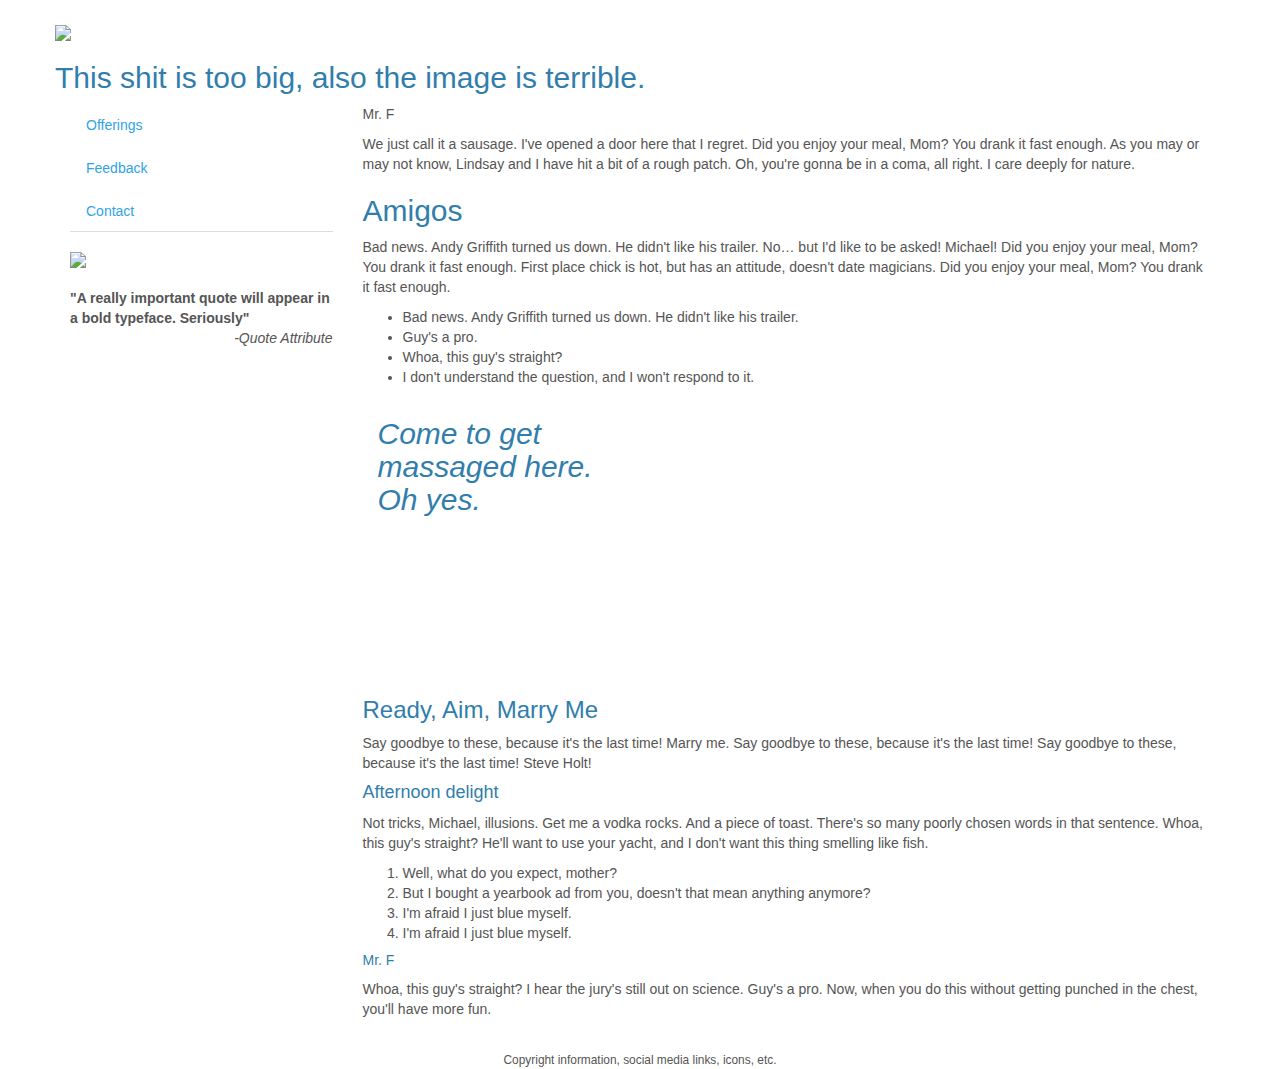
==== index.html @ 78674ed3 "fun edits for index.html, side-bar menu, responsive top fixed menu for xs/sm viewports, iframes for " ====
<!DOCTYPE html>
<html>
<head>
    <title>Susie's Massage Palace</title>
    <meta name="viewport" content="width=device-width, initial-scale=1.0">
    <!-- Bootstrap -->
    <link href="css/bootstrap.css" rel="stylesheet">
<!--    <link href="css/bootstrap-theme.css" rel="stylesheet">-->
    <link href="css/layout.css" rel="stylesheet">
</head>

<body>

    <!-- Fixed navbar -->
    <div class="navbar navbar-default navbar-fixed-top visible-xs" role="navigation">
      <div class="container">
        <div class="navbar-header">
          <button type="button" class="navbar-toggle" data-toggle="collapse" data-target=".navbar-collapse">
            <span class="sr-only">Toggle navigation</span>
            <span class="icon-bar"></span>
            <span class="icon-bar"></span>
            <span class="icon-bar"></span> 
          </button>
          <a class="navbar-brand" href="#">Susie's Massage Palace</a>
        </div>
        <div class="navbar-collapse collapse">
          <ul class="nav navbar-nav">
<!--            <li class="active"><a href="#">Home</a></li>-->
            <li><a href="#">Offerings</a></li>
            <li><a href="#">Feedback</a></li>
            <li><a href="#">Contact</a></li>
          </ul>
        </div><!--/.nav-collapse -->
      </div>
    </div>

    <div class="container" style="margin-top:25px;">
        <div class="row"><!--header row-->
            <div class="row-12">
                <img class="img-responsive" src="content/logo.jpg" />
                <h2>This shit is too big, also the image is terrible.</h2>
            </div>
        </div><!--/header row-->
        <div class="row">
            <div class="col-sm-3">
            <ul class="hidden-xs nav nav-tabs nav-stacked">
                <li><a href="#">Offerings</a></li>
                <li><a href="#">Feedback</a></li>
                <li><a href="#">Contact</a></li>
            </ul>
            <br/>
            <img class="img-responsive" src="content/headshot.jpg" /img>
            <br/>
            <strong>"A really important quote will appear in a bold typeface. Seriously"<br/></strong>
            <em class="pull-right">-Quote Attribute</em>
            
            </div>
            <div class="col-sm-9">
                <p>Mr. F</p>
                <p>We just call it a sausage. I've opened a door here that I regret. Did you enjoy your meal, Mom? You drank it fast enough. As you may or may not know, Lindsay and I have hit a bit of a rough patch. Oh, you're gonna be in a coma, all right. I care deeply for nature.</p>
                <h2>Amigos</h2>
                <p>Bad news. Andy Griffith turned us down. He didn't like his trailer. No&hellip; but I'd like to be asked! Michael! Did you enjoy your meal, Mom? You drank it fast enough. First place chick is hot, but has an attitude, doesn't date magicians. Did you enjoy your meal, Mom? You drank it fast enough.</p>
                <ul>
                <li>Bad news. Andy Griffith turned us down. He didn't like his trailer.</li>
                <li>Guy's a pro.</li>
                <li>Whoa, this guy's straight?</li>
                <li>I don't understand the question, and I won't respond to it.</li>
                </ul>
                <div class="col-md-4 center-block hidden-xs hidden-sm">
                    <h2><em>Come to get massaged here. Oh yes.</em></h2>
                </div>
                <div class="col-md-8">
                    <iframe class="pull-right" src="https://www.google.com/maps/embed?pb=!1m18!1m12!1m3!1d2793.907119183493!2d-122.67566504999995!3d45.552193949999996!2m3!1f0!2f0!3f0!3m2!1i1024!2i768!4f13.1!3m3!1m2!1s0x0%3A0x313c465166a4767!2sJudith+I.+Pontius%2C+LMT!5e0!3m2!1sen!2sus!4v1387179637451" width="400" height="300" frameborder="0" style="border:0"></iframe>
                </div>
                <h3>Ready, Aim, Marry Me</h3>
                <p>Say goodbye to these, because it's the last time! Marry me. Say goodbye to these, because it's the last time! Say goodbye to these, because it's the last time! Steve Holt!</p>
                <h4>Afternoon delight</h4>
                <p>Not tricks, Michael, illusions. Get me a vodka rocks. And a piece of toast. There's so many poorly chosen words in that sentence. Whoa, this guy's straight? He'll want to use your yacht, and I don't want this thing smelling like fish.</p>
                <ol>
                <li>Well, what do you expect, mother?</li>
                <li>But I bought a yearbook ad from you, doesn't that mean anything anymore?</li>
                <li>I'm afraid I just blue myself.</li>
                <li>I'm afraid I just blue myself.</li>
                </ol>
                <h5>Mr. F</h5>
                <p>Whoa, this guy's straight? I hear the jury's still out on science. Guy's a pro. Now, when you do this without getting punched in the chest, you'll have more fun.</p>
            </div>
        </div><!--/maincontent row -->
        <footer style="text-align:center;"><br/><small>Copyright information, social media links, icons, etc.</small></footer>
    </div> <!-- /container -->
  
<!-- .js files at the end for quick loading pages -->

    <script src="https://code.jquery.com/jquery.js"></script>
    <script src="js/bootstrap.min.js"></script>
</body>
</html>
---- css/layout.css ----
.main-container{
    width
    
}

.header{
    background-color: red;
    clear: both;
    
}

.site-title{
    background-color: green;
    float: left;
}

.logo{
    background-color: blue;
    float: right;
}

.body-container {
    background-color: purple;
}

.navBar {
    background-color: orange;
    width: 30%;
    float: left;
}

.the-footer {
    background-color: yellow;
    clear: both;
}

.body-content {
    width: 65%;
    background-color: red;
    float:right;
}
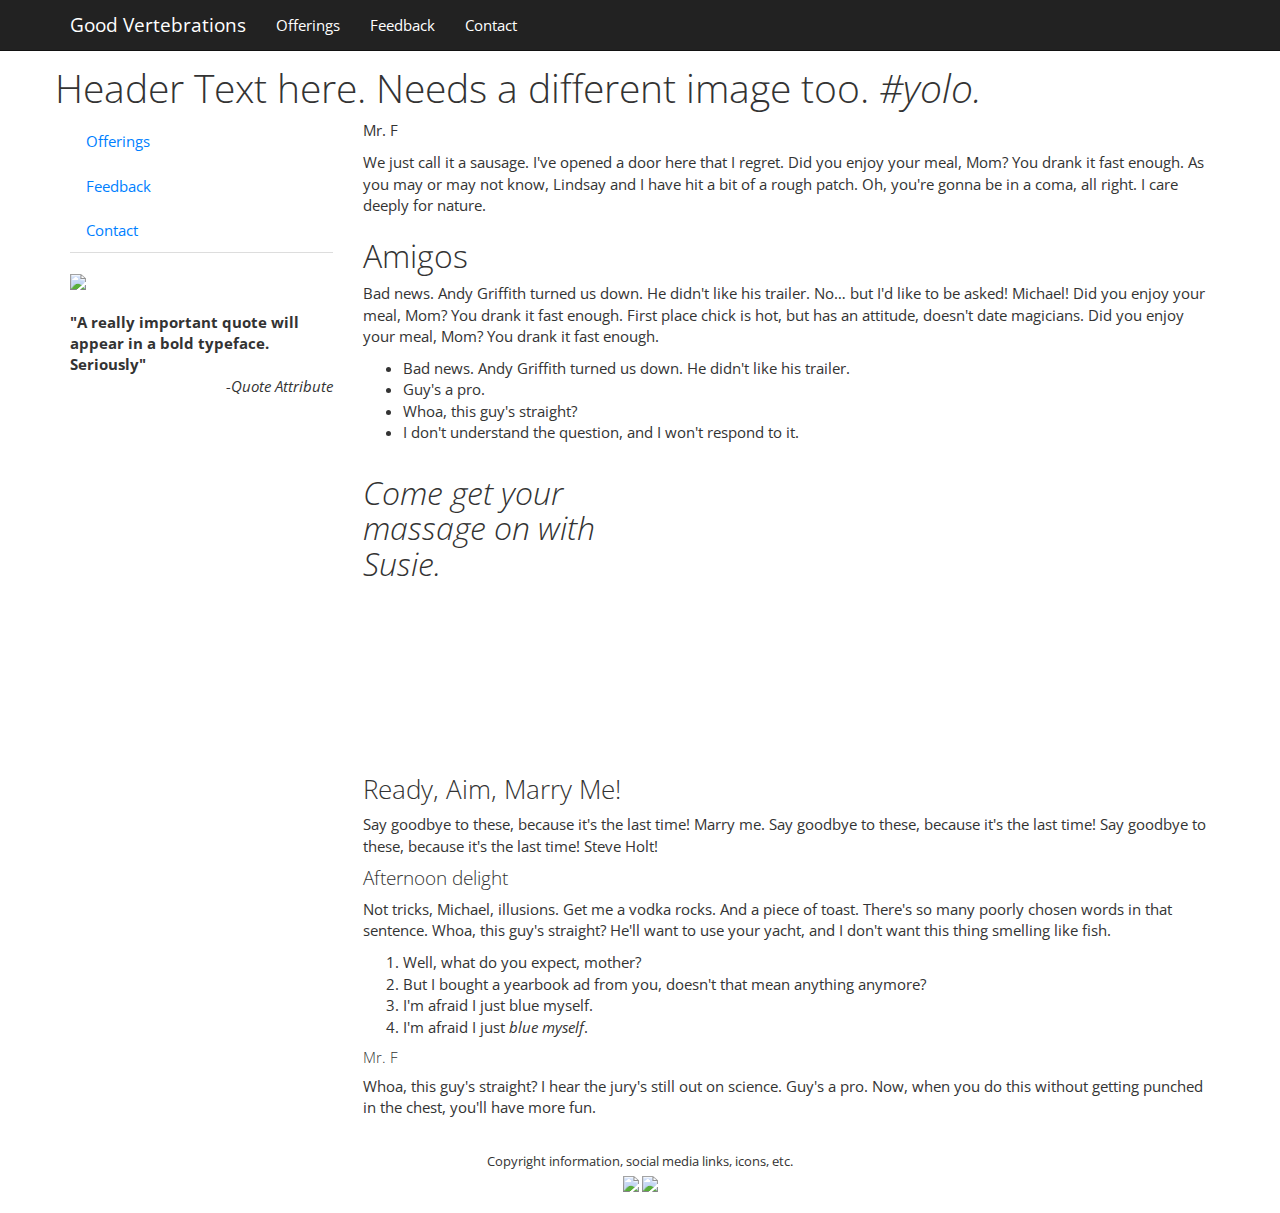
==== commit 5b3dc43f: "heyoo" ====
--- a/index.html
+++ b/index.html
@@ -1,97 +1,101 @@
-<!DOCTYPE html>
-<html>
-<head>
-    <title>Susie's Massage Palace</title>
-    <meta name="viewport" content="width=device-width, initial-scale=1.0">
-    <!-- Bootstrap -->
-    <link href="css/bootstrap.css" rel="stylesheet">
-<!--    <link href="css/bootstrap-theme.css" rel="stylesheet">-->
-    <link href="css/layout.css" rel="stylesheet">
-</head>
-
-<body>
-
-    <!-- Fixed navbar -->
-    <div class="navbar navbar-default navbar-fixed-top visible-xs" role="navigation">
-      <div class="container">
-        <div class="navbar-header">
-          <button type="button" class="navbar-toggle" data-toggle="collapse" data-target=".navbar-collapse">
-            <span class="sr-only">Toggle navigation</span>
-            <span class="icon-bar"></span>
-            <span class="icon-bar"></span>
-            <span class="icon-bar"></span> 
-          </button>
-          <a class="navbar-brand" href="#">Susie's Massage Palace</a>
-        </div>
-        <div class="navbar-collapse collapse">
-          <ul class="nav navbar-nav">
-<!--            <li class="active"><a href="#">Home</a></li>-->
-            <li><a href="#">Offerings</a></li>
-            <li><a href="#">Feedback</a></li>
-            <li><a href="#">Contact</a></li>
-          </ul>
-        </div><!--/.nav-collapse -->
-      </div>
-    </div>
-
-    <div class="container" style="margin-top:25px;">
-        <div class="row"><!--header row-->
-            <div class="row-12">
-                <img class="img-responsive" src="content/logo.jpg" />
-                <h2>This shit is too big, also the image is terrible.</h2>
-            </div>
-        </div><!--/header row-->
-        <div class="row">
-            <div class="col-sm-3">
-            <ul class="hidden-xs nav nav-tabs nav-stacked">
-                <li><a href="#">Offerings</a></li>
-                <li><a href="#">Feedback</a></li>
-                <li><a href="#">Contact</a></li>
-            </ul>
-            <br/>
-            <img class="img-responsive" src="content/headshot.jpg" /img>
-            <br/>
-            <strong>"A really important quote will appear in a bold typeface. Seriously"<br/></strong>
-            <em class="pull-right">-Quote Attribute</em>
-            
-            </div>
-            <div class="col-sm-9">
-                <p>Mr. F</p>
-                <p>We just call it a sausage. I've opened a door here that I regret. Did you enjoy your meal, Mom? You drank it fast enough. As you may or may not know, Lindsay and I have hit a bit of a rough patch. Oh, you're gonna be in a coma, all right. I care deeply for nature.</p>
-                <h2>Amigos</h2>
-                <p>Bad news. Andy Griffith turned us down. He didn't like his trailer. No&hellip; but I'd like to be asked! Michael! Did you enjoy your meal, Mom? You drank it fast enough. First place chick is hot, but has an attitude, doesn't date magicians. Did you enjoy your meal, Mom? You drank it fast enough.</p>
-                <ul>
-                <li>Bad news. Andy Griffith turned us down. He didn't like his trailer.</li>
-                <li>Guy's a pro.</li>
-                <li>Whoa, this guy's straight?</li>
-                <li>I don't understand the question, and I won't respond to it.</li>
-                </ul>
-                <div class="col-md-4 center-block hidden-xs hidden-sm">
-                    <h2><em>Come to get massaged here. Oh yes.</em></h2>
-                </div>
-                <div class="col-md-8">
-                    <iframe class="pull-right" src="https://www.google.com/maps/embed?pb=!1m18!1m12!1m3!1d2793.907119183493!2d-122.67566504999995!3d45.552193949999996!2m3!1f0!2f0!3f0!3m2!1i1024!2i768!4f13.1!3m3!1m2!1s0x0%3A0x313c465166a4767!2sJudith+I.+Pontius%2C+LMT!5e0!3m2!1sen!2sus!4v1387179637451" width="400" height="300" frameborder="0" style="border:0"></iframe>
-                </div>
-                <h3>Ready, Aim, Marry Me</h3>
-                <p>Say goodbye to these, because it's the last time! Marry me. Say goodbye to these, because it's the last time! Say goodbye to these, because it's the last time! Steve Holt!</p>
-                <h4>Afternoon delight</h4>
-                <p>Not tricks, Michael, illusions. Get me a vodka rocks. And a piece of toast. There's so many poorly chosen words in that sentence. Whoa, this guy's straight? He'll want to use your yacht, and I don't want this thing smelling like fish.</p>
-                <ol>
-                <li>Well, what do you expect, mother?</li>
-                <li>But I bought a yearbook ad from you, doesn't that mean anything anymore?</li>
-                <li>I'm afraid I just blue myself.</li>
-                <li>I'm afraid I just blue myself.</li>
-                </ol>
-                <h5>Mr. F</h5>
-                <p>Whoa, this guy's straight? I hear the jury's still out on science. Guy's a pro. Now, when you do this without getting punched in the chest, you'll have more fun.</p>
-            </div>
-        </div><!--/maincontent row -->
-        <footer style="text-align:center;"><br/><small>Copyright information, social media links, icons, etc.</small></footer>
-    </div> <!-- /container -->
-  
-<!-- .js files at the end for quick loading pages -->
-
-    <script src="https://code.jquery.com/jquery.js"></script>
-    <script src="js/bootstrap.min.js"></script>
-</body>
+<!DOCTYPE html>
+<html>
+<head>
+    <title>Good Verterbations</title>
+    <meta name="viewport" content="width=device-width, initial-scale=1.0">
+    <!-- Bootstrap -->
+    <link href="css/bootstrap.min.css" rel="stylesheet">
+    <link href="css/bootstrap-theme.min.css" rel="stylesheet">
+    <link href="css/layout.css" rel="stylesheet">
+</head>
+
+<body>
+
+    <!-- Fixed navbar -->
+    <div class="navbar navbar-default navbar-fixed-top" role="navigation">
+      <div class="container">
+        <div class="navbar-header">
+          <button type="button" class="navbar-toggle" data-toggle="collapse" data-target=".navbar-collapse">
+            <span class="sr-only">Toggle navigation</span>
+            <span class="icon-bar"></span>
+            <span class="icon-bar"></span>
+            <span class="icon-bar"></span> 
+          </button>
+          <a class="navbar-brand" href="#">Good Vertebrations</a>
+        </div>
+        <div class="navbar-collapse collapse">
+          <ul class="nav navbar-nav">
+            <li><a href="#">Offerings</a></li> <!-- set class="active" on each page as needed -->
+            <li><a href="#">Feedback</a></li>
+            <li><a href="#">Contact</a></li>
+          </ul>
+        </div><!--/.nav-collapse -->
+      </div>
+    </div>
+
+    <div class="container" style="margin-top:30px;">
+        <div class="row"><!--header row-->
+            <div class="row-12">
+                <img class="img-responsive" src="content/logo_large.jpg" />
+                <h1>Header Text here. Needs a different image too. <em>#yolo.</em></h1>
+            </div>
+        </div><!--/header row-->
+
+        <div class="row">
+            <div class="col-sm-3">
+            <ul class="hidden-xs nav nav-tabs nav-stacked">
+                <li><a href="#">Offerings</a></li> <!-- set class="active" on each page as needed -->
+                <li><a href="#">Feedback</a></li>
+                <li><a href="#">Contact</a></li>
+            </ul>
+            <br/>
+            <img class="img-responsive" src="content/headshot.jpg" /img>
+            <br/>
+            <strong>"A really important quote will appear in a bold typeface. Seriously"<br/></strong>
+            <em class="pull-right">-Quote Attribute</em>
+            </div>
+            <div class="col-sm-9">
+                <p>Mr. F</p>
+                <p>We just call it a sausage. I've opened a door here that I regret. Did you enjoy your meal, Mom? You drank it fast enough. As you may or may not know, Lindsay and I have hit a bit of a rough patch. Oh, you're gonna be in a coma, all right. I care deeply for nature.</p>
+                <h2>Amigos</h2>
+                <p>Bad news. Andy Griffith turned us down. He didn't like his trailer. No&hellip; but I'd like to be asked! Michael! Did you enjoy your meal, Mom? You drank it fast enough. First place chick is hot, but has an attitude, doesn't date magicians. Did you enjoy your meal, Mom? You drank it fast enough.</p>
+                <ul>
+                <li>Bad news. Andy Griffith turned us down. He didn't like his trailer.</li>
+                <li>Guy's a pro.</li>
+                <li>Whoa, this guy's straight?</li>
+                <li>I don't understand the question, and I won't respond to it.</li>
+                </ul>
+                <div class="row">
+                    <div class="col-md-4 center-block hidden-xs hidden-sm">
+                            <h2><em>Come get your massage on with Susie.</em></h2>
+                    </div>
+                    <div class="col-md-8">
+                            <iframe class="pull-right" src="https://www.google.com/maps/embed?pb=!1m18!1m12!1m3!1d2793.907119183493!2d-122.67566504999995!3d45.552193949999996!2m3!1f0!2f0!3f0!3m2!1i1024!2i768!4f13.1!3m3!1m2!1s0x0%3A0x313c465166a4767!2sJudith+I.+Pontius%2C+LMT!5e0!3m2!1sen!2sus!4v1387179637451" width="360" height="300" frameborder="0" style="border:0"></iframe>
+                    </div>
+                </div>
+                <h3>Ready, Aim, Marry Me!</h3>
+                <p>Say goodbye to these, because it's the last time! Marry me. Say goodbye to these, because it's the last time! Say goodbye to these, because it's the last time! Steve Holt!</p>
+                <h4>Afternoon delight</h4>
+                <p>Not tricks, Michael, illusions. Get me a vodka rocks. And a piece of toast. There's so many poorly chosen words in that sentence. Whoa, this guy's straight? He'll want to use your yacht, and I don't want this thing smelling like fish.</p>
+                <ol>
+                <li>Well, what do you expect, mother?</li>
+                <li>But I bought a yearbook ad from you, doesn't that mean anything anymore?</li>
+                <li>I'm afraid I just blue myself.</li>
+                <li>I'm afraid I just <em>blue myself</em>.</li>
+                </ol>
+                <h5>Mr. F</h5>
+                <p>Whoa, this guy's straight? I hear the jury's still out on science. Guy's a pro. Now, when you do this without getting punched in the chest, you'll have more fun.</p>
+            </div>
+        </div><!--/maincontent row -->
+        <footer style="text-align:center; padding-bottom:20px"><br/><small>Copyright information, social media links, icons, etc.<br/>
+            <a href="#"><img src="http://placekitten.com/g/30/30" /></a>&nbsp;<a href="#"><img src="http://placekitten.com/g/30/30" /></a>
+            </small>
+        </footer>
+    </div> <!-- /container -->
+  
+<!-- .js files at the end for quick loading pages -->
+
+    <script src="https://code.jquery.com/jquery.js"></script>
+    <script src="js/bootstrap.min.js"></script>
+</body>
 </html>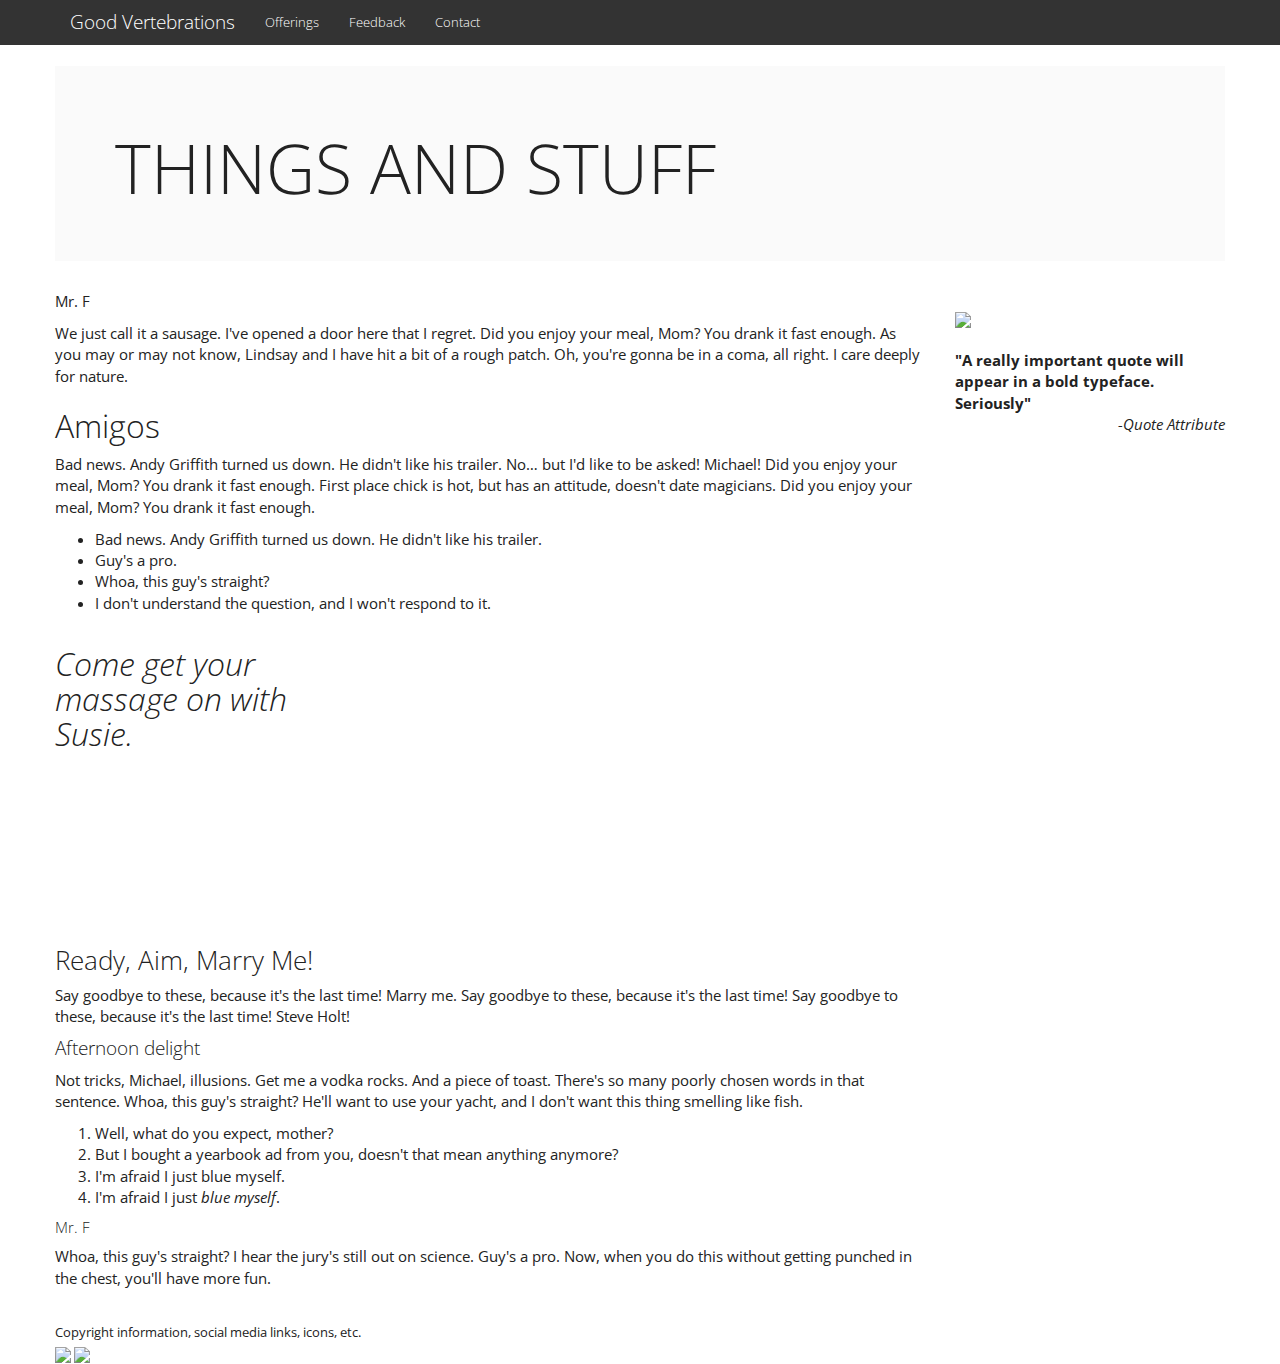
==== commit 861e3ac4: "README.md, index.html; cleaned both for legebility, and clear goals for the group" ====
--- a/index.html
+++ b/index.html
@@ -1,18 +1,17 @@
 <!DOCTYPE html>
 <html>
 <head>
-    <title>Good Verterbations</title>
+    <title>Susie's Massage Palace</title>
     <meta name="viewport" content="width=device-width, initial-scale=1.0">
     <!-- Bootstrap -->
-    <link href="css/bootstrap.min.css" rel="stylesheet">
-    <link href="css/bootstrap-theme.min.css" rel="stylesheet">
-    <link href="css/layout.css" rel="stylesheet">
+    <link href="css/bootstrap.css" rel="stylesheet">
+    <link href="css/pcsmassage.css" rel="stylesheet">
 </head>
 
 <body>
 
     <!-- Fixed navbar -->
-    <div class="navbar navbar-default navbar-fixed-top" role="navigation">
+    <div class="navbar navbar-default" role="navigation">
       <div class="container">
         <div class="navbar-header">
           <button type="button" class="navbar-toggle" data-toggle="collapse" data-target=".navbar-collapse">
@@ -31,29 +30,17 @@
           </ul>
         </div><!--/.nav-collapse -->
       </div>
-    </div>
+    </div><!--/navbar-->
 
-    <div class="container" style="margin-top:30px;">
-        <div class="row"><!--header row-->
-            <div class="row-12">
-                <img class="img-responsive" src="content/logo_large.jpg" />
-                <h1>Header Text here. Needs a different image too. <em>#yolo.</em></h1>
-            </div>
-        </div><!--/header row-->
+    <div class="container">
+        <div class="row"><!--headerrow-->
+            <div class="jumbotron">
+                <h1>THINGS AND STUFF</h1>
+        </div><!--/headerrow-->
+
+<!-- THIS IS WHERE YOUR CONTENT WILL GO -->
 
         <div class="row">
-            <div class="col-sm-3">
-            <ul class="hidden-xs nav nav-tabs nav-stacked">
-                <li><a href="#">Offerings</a></li> <!-- set class="active" on each page as needed -->
-                <li><a href="#">Feedback</a></li>
-                <li><a href="#">Contact</a></li>
-            </ul>
-            <br/>
-            <img class="img-responsive" src="content/headshot.jpg" /img>
-            <br/>
-            <strong>"A really important quote will appear in a bold typeface. Seriously"<br/></strong>
-            <em class="pull-right">-Quote Attribute</em>
-            </div>
             <div class="col-sm-9">
                 <p>Mr. F</p>
                 <p>We just call it a sausage. I've opened a door here that I regret. Did you enjoy your meal, Mom? You drank it fast enough. As you may or may not know, Lindsay and I have hit a bit of a rough patch. Oh, you're gonna be in a coma, all right. I care deeply for nature.</p>
@@ -85,9 +72,20 @@
                 </ol>
                 <h5>Mr. F</h5>
                 <p>Whoa, this guy's straight? I hear the jury's still out on science. Guy's a pro. Now, when you do this without getting punched in the chest, you'll have more fun.</p>
-            </div>
+            </div><!-- /col-sm-9-->
+            <div class="col-sm-3">
+            <br/>
+            <img class="img-responsive" src="http://placekitten.com/250/250" /img>
+            <br/>
+            <strong>"A really important quote will appear in a bold typeface. Seriously"<br/></strong>
+            <em class="pull-right">-Quote Attribute</em>
+            </div><!-- /col-sm-3 -->
+            
         </div><!--/maincontent row -->
-        <footer style="text-align:center; padding-bottom:20px"><br/><small>Copyright information, social media links, icons, etc.<br/>
+            
+<!-- THIS IS WHERE YOUR CONTENT WILL END -->
+            
+        <footer><br/><small>Copyright information, social media links, icons, etc.<br/>
             <a href="#"><img src="http://placekitten.com/g/30/30" /></a>&nbsp;<a href="#"><img src="http://placekitten.com/g/30/30" /></a>
             </small>
         </footer>
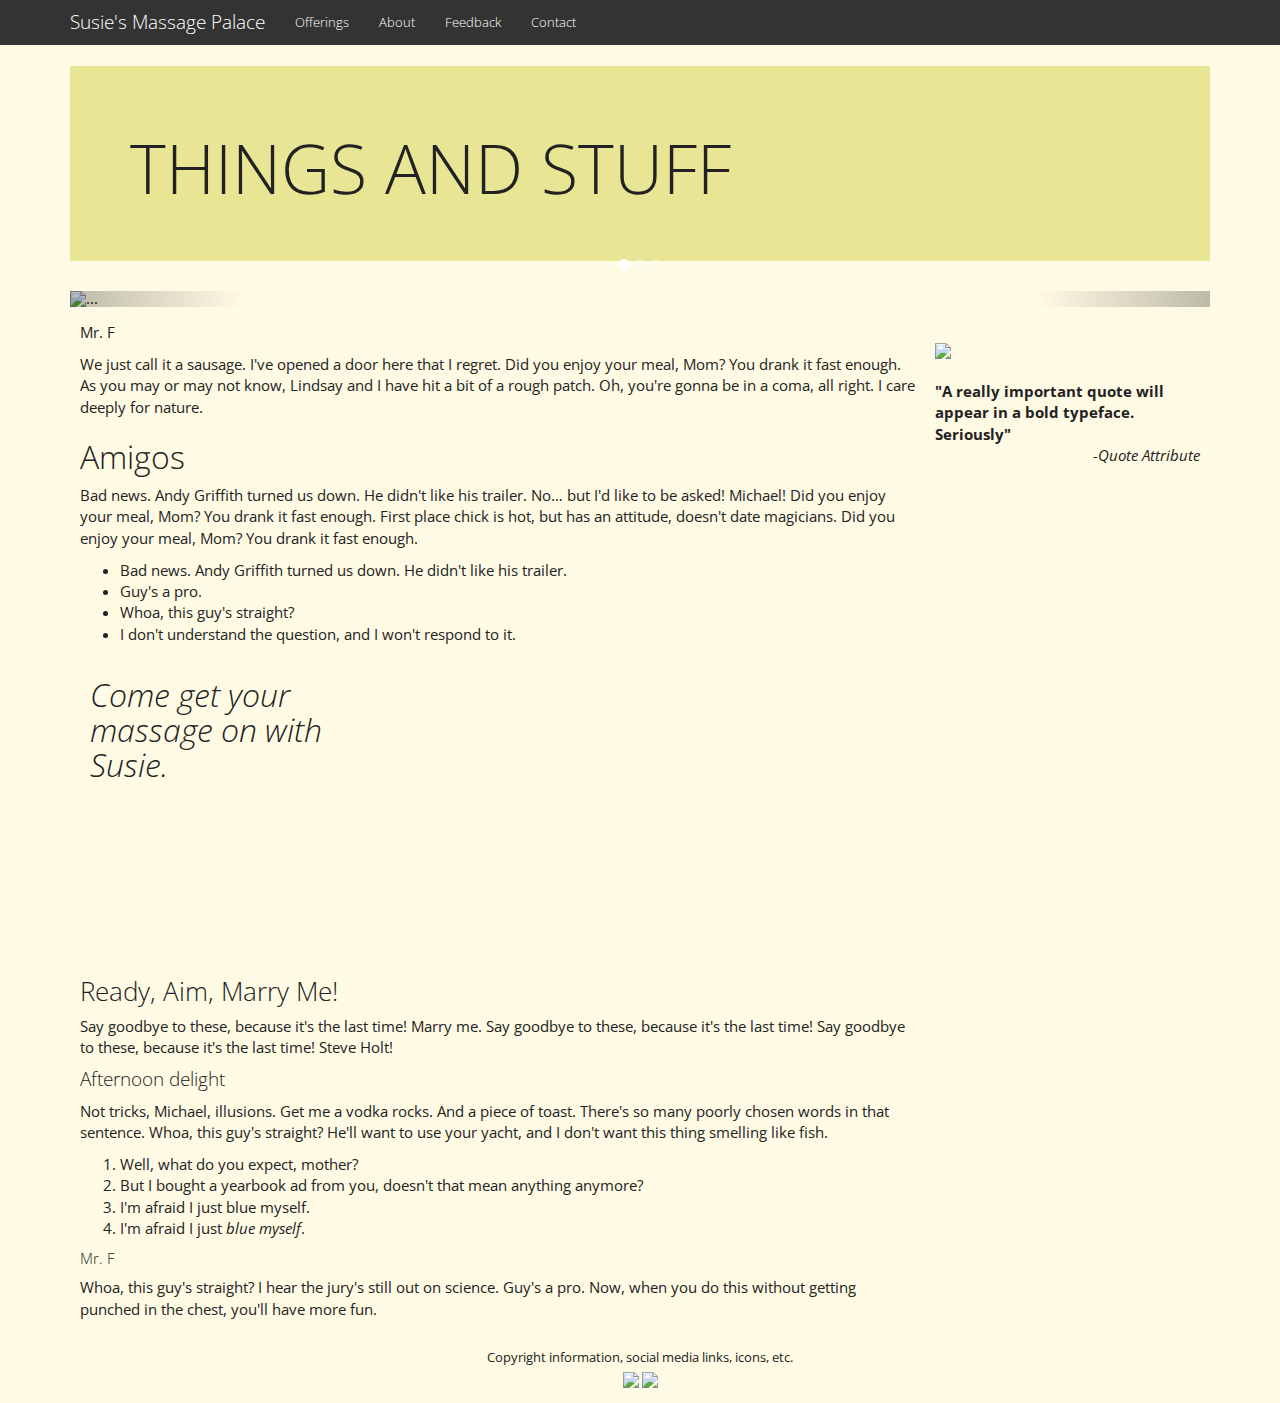
==== commit c02436ca: "index.html updates; pcsmassage.css additions" ====
--- a/index.html
+++ b/index.html
@@ -20,11 +20,12 @@
             <span class="icon-bar"></span>
             <span class="icon-bar"></span> 
           </button>
-          <a class="navbar-brand" href="#">Good Vertebrations</a>
+          <a class="navbar-brand" href="#">Susie's Massage Palace</a>
         </div>
         <div class="navbar-collapse collapse">
           <ul class="nav navbar-nav">
-            <li><a href="#">Offerings</a></li> <!-- set class="active" on each page as needed -->
+            <li><a href="#">Offerings</a></li> <!-- set <li class="active"> on each page as needed -->
+            <li><a href="#">About</a></li>
             <li><a href="#">Feedback</a></li>
             <li><a href="#">Contact</a></li>
           </ul>
@@ -41,51 +42,92 @@
 <!-- THIS IS WHERE YOUR CONTENT WILL GO -->
 
         <div class="row">
-            <div class="col-sm-9">
-                <p>Mr. F</p>
-                <p>We just call it a sausage. I've opened a door here that I regret. Did you enjoy your meal, Mom? You drank it fast enough. As you may or may not know, Lindsay and I have hit a bit of a rough patch. Oh, you're gonna be in a coma, all right. I care deeply for nature.</p>
-                <h2>Amigos</h2>
-                <p>Bad news. Andy Griffith turned us down. He didn't like his trailer. No&hellip; but I'd like to be asked! Michael! Did you enjoy your meal, Mom? You drank it fast enough. First place chick is hot, but has an attitude, doesn't date magicians. Did you enjoy your meal, Mom? You drank it fast enough.</p>
-                <ul>
-                <li>Bad news. Andy Griffith turned us down. He didn't like his trailer.</li>
-                <li>Guy's a pro.</li>
-                <li>Whoa, this guy's straight?</li>
-                <li>I don't understand the question, and I won't respond to it.</li>
-                </ul>
-                <div class="row">
-                    <div class="col-md-4 center-block hidden-xs hidden-sm">
-                            <h2><em>Come get your massage on with Susie.</em></h2>
+            <div class="carousel slide" data-ride="carousel">
+            <!-- Indicators -->
+              <ol class="carousel-indicators">
+                <li data-target="#carousel-example-generic" data-slide-to="0" class="active"></li>
+                <li data-target="#carousel-example-generic" data-slide-to="1"></li>
+                <li data-target="#carousel-example-generic" data-slide-to="2"></li>
+              </ol>
+            
+              <!-- Wrapper for slides -->
+              <div class="carousel-inner">
+                <div class="item active">
+                  <img src="http://placekitten.com/1200/350" alt="...">
+                  <div class="carousel-caption">
+                    We just call it a sausage. I've opened a door here that I regret.
+                  </div>
+                </div>
+                <div class="item">
+                  <img src="http://placekitten.com/g/1200/350" alt="...">
+                  <div class="carousel-caption">
+                    Lindsay and I have hit a bit of a rough patch
+                  </div>
+                </div>
+                <div class="item">
+                  <img src="http://placekitten.com/1200/350" alt="...">
+                  <div class="carousel-caption">
+                    First place chick is hot 
+                  </div>
+                </div>
+              </div>
+            
+              <!-- Controls -->
+              <a class="left carousel-control" href="#carousel-example-generic" data-slide="prev">
+                <span class="glyphicon glyphicon-chevron-left"></span>
+              </a>
+              <a class="right carousel-control" href="#carousel-example-generic" data-slide="next">
+                <span class="glyphicon glyphicon-chevron-right"></span>
+              </a>
+            </div><!--/carousel-->
+            
+            <div class="row pad-top"><!--below-carousel-->
+                <div class="col-sm-9">
+                    <p>Mr. F</p>
+                    <p>We just call it a sausage. I've opened a door here that I regret. Did you enjoy your meal, Mom? You drank it fast enough. As you may or may not know, Lindsay and I have hit a bit of a rough patch. Oh, you're gonna be in a coma, all right. I care deeply for nature.</p>
+                    <h2>Amigos</h2>
+                    <p>Bad news. Andy Griffith turned us down. He didn't like his trailer. No&hellip; but I'd like to be asked! Michael! Did you enjoy your meal, Mom? You drank it fast enough. First place chick is hot, but has an attitude, doesn't date magicians. Did you enjoy your meal, Mom? You drank it fast enough.</p>
+                    <ul>
+                    <li>Bad news. Andy Griffith turned us down. He didn't like his trailer.</li>
+                    <li>Guy's a pro.</li>
+                    <li>Whoa, this guy's straight?</li>
+                    <li>I don't understand the question, and I won't respond to it.</li>
+                    </ul>
+                    <div class="row">
+                        <div class="col-md-4 center-block hidden-xs hidden-sm">
+                                <h2><em>Come get your massage on with Susie.</em></h2>
+                        </div>
+                        <div class="col-md-8">
+                            <iframe class ="pull-right" src="https://www.google.com/maps/embed?pb=!1m13!1m8!1m3!1d2794.6167180351977!2d-122.682952!3d45.537918!3m2!1i1024!2i768!4f13.1!3m2!1m1!1s0x0%3A0x9014fe26b76a82db!5e0!3m2!1sen!2sus!4v1387476940059" width="360" height="300" frameborder="0" style="border:0"></iframe>
+                        </div>
                     </div>
-                    <div class="col-md-8">
-                            <iframe class="pull-right" src="https://www.google.com/maps/embed?pb=!1m18!1m12!1m3!1d2793.907119183493!2d-122.67566504999995!3d45.552193949999996!2m3!1f0!2f0!3f0!3m2!1i1024!2i768!4f13.1!3m3!1m2!1s0x0%3A0x313c465166a4767!2sJudith+I.+Pontius%2C+LMT!5e0!3m2!1sen!2sus!4v1387179637451" width="360" height="300" frameborder="0" style="border:0"></iframe>
-                    </div>
-                </div>
-                <h3>Ready, Aim, Marry Me!</h3>
-                <p>Say goodbye to these, because it's the last time! Marry me. Say goodbye to these, because it's the last time! Say goodbye to these, because it's the last time! Steve Holt!</p>
-                <h4>Afternoon delight</h4>
-                <p>Not tricks, Michael, illusions. Get me a vodka rocks. And a piece of toast. There's so many poorly chosen words in that sentence. Whoa, this guy's straight? He'll want to use your yacht, and I don't want this thing smelling like fish.</p>
-                <ol>
-                <li>Well, what do you expect, mother?</li>
-                <li>But I bought a yearbook ad from you, doesn't that mean anything anymore?</li>
-                <li>I'm afraid I just blue myself.</li>
-                <li>I'm afraid I just <em>blue myself</em>.</li>
-                </ol>
-                <h5>Mr. F</h5>
-                <p>Whoa, this guy's straight? I hear the jury's still out on science. Guy's a pro. Now, when you do this without getting punched in the chest, you'll have more fun.</p>
-            </div><!-- /col-sm-9-->
-            <div class="col-sm-3">
-            <br/>
-            <img class="img-responsive" src="http://placekitten.com/250/250" /img>
-            <br/>
-            <strong>"A really important quote will appear in a bold typeface. Seriously"<br/></strong>
-            <em class="pull-right">-Quote Attribute</em>
-            </div><!-- /col-sm-3 -->
+                    <h3>Ready, Aim, Marry Me!</h3>
+                    <p>Say goodbye to these, because it's the last time! Marry me. Say goodbye to these, because it's the last time! Say goodbye to these, because it's the last time! Steve Holt!</p>
+                    <h4>Afternoon delight</h4>
+                    <p>Not tricks, Michael, illusions. Get me a vodka rocks. And a piece of toast. There's so many poorly chosen words in that sentence. Whoa, this guy's straight? He'll want to use your yacht, and I don't want this thing smelling like fish.</p>
+                    <ol>
+                    <li>Well, what do you expect, mother?</li>
+                    <li>But I bought a yearbook ad from you, doesn't that mean anything anymore?</li>
+                    <li>I'm afraid I just blue myself.</li>
+                    <li>I'm afraid I just <em>blue myself</em>.</li>
+                    </ol>
+                    <h5>Mr. F</h5>
+                    <p>Whoa, this guy's straight? I hear the jury's still out on science. Guy's a pro. Now, when you do this without getting punched in the chest, you'll have more fun.</p>
+                </div><!-- /col-sm-9-->
+                <div class="col-sm-3">
+                <br/>
+                <img class="img-responsive" src="http://placekitten.com/250/250" /img>
+                <br/>
+                <strong>"A really important quote will appear in a bold typeface. Seriously"<br/></strong>
+                <em class="pull-right">-Quote Attribute</em>
+                </div><!-- /col-sm-3 -->
+            </div><!--/below-carousel-->
             
         </div><!--/maincontent row -->
             
 <!-- THIS IS WHERE YOUR CONTENT WILL END -->
             
-        <footer><br/><small>Copyright information, social media links, icons, etc.<br/>
+        <footer><small>Copyright information, social media links, icons, etc.<br/>
             <a href="#"><img src="http://placekitten.com/g/30/30" /></a>&nbsp;<a href="#"><img src="http://placekitten.com/g/30/30" /></a>
             </small>
         </footer>
--- a/css/pcsmassage.css
+++ b/css/pcsmassage.css
@@ -0,0 +1,76 @@
+.jumbotron {
+    background-color: #e8e595
+}
+
+.pad-top {
+    padding-top: 15px;
+}
+
+body {
+    background-color:#fffae4;
+}
+
+.row {
+    margin-left:0px;
+    margin-right:0px;
+}
+
+.col-xs-1,
+.col-sm-1,
+.col-md-1,
+.col-lg-1,
+.col-xs-2,
+.col-sm-2,
+.col-md-2,
+.col-lg-2,
+.col-xs-3,
+.col-sm-3,
+.col-md-3,
+.col-lg-3,
+.col-xs-4,
+.col-sm-4,
+.col-md-4,
+.col-lg-4,
+.col-xs-5,
+.col-sm-5,
+.col-md-5,
+.col-lg-5,
+.col-xs-6,
+.col-sm-6,
+.col-md-6,
+.col-lg-6,
+.col-xs-7,
+.col-sm-7,
+.col-md-7,
+.col-lg-7,
+.col-xs-8,
+.col-sm-8,
+.col-md-8,
+.col-lg-8,
+.col-xs-9,
+.col-sm-9,
+.col-md-9,
+.col-lg-9,
+.col-xs-10,
+.col-sm-10,
+.col-md-10,
+.col-lg-10,
+.col-xs-11,
+.col-sm-11,
+.col-md-11,
+.col-lg-11,
+.col-xs-12,
+.col-sm-12,
+.col-md-12,
+.col-lg-12 {
+  position: relative;
+  min-height: 1px;
+  padding-right: 10px;
+  padding-left: 10px;
+}
+
+footer {
+    padding-top:15px;
+    padding-bottom:15px;
+    text-align:center;
+}
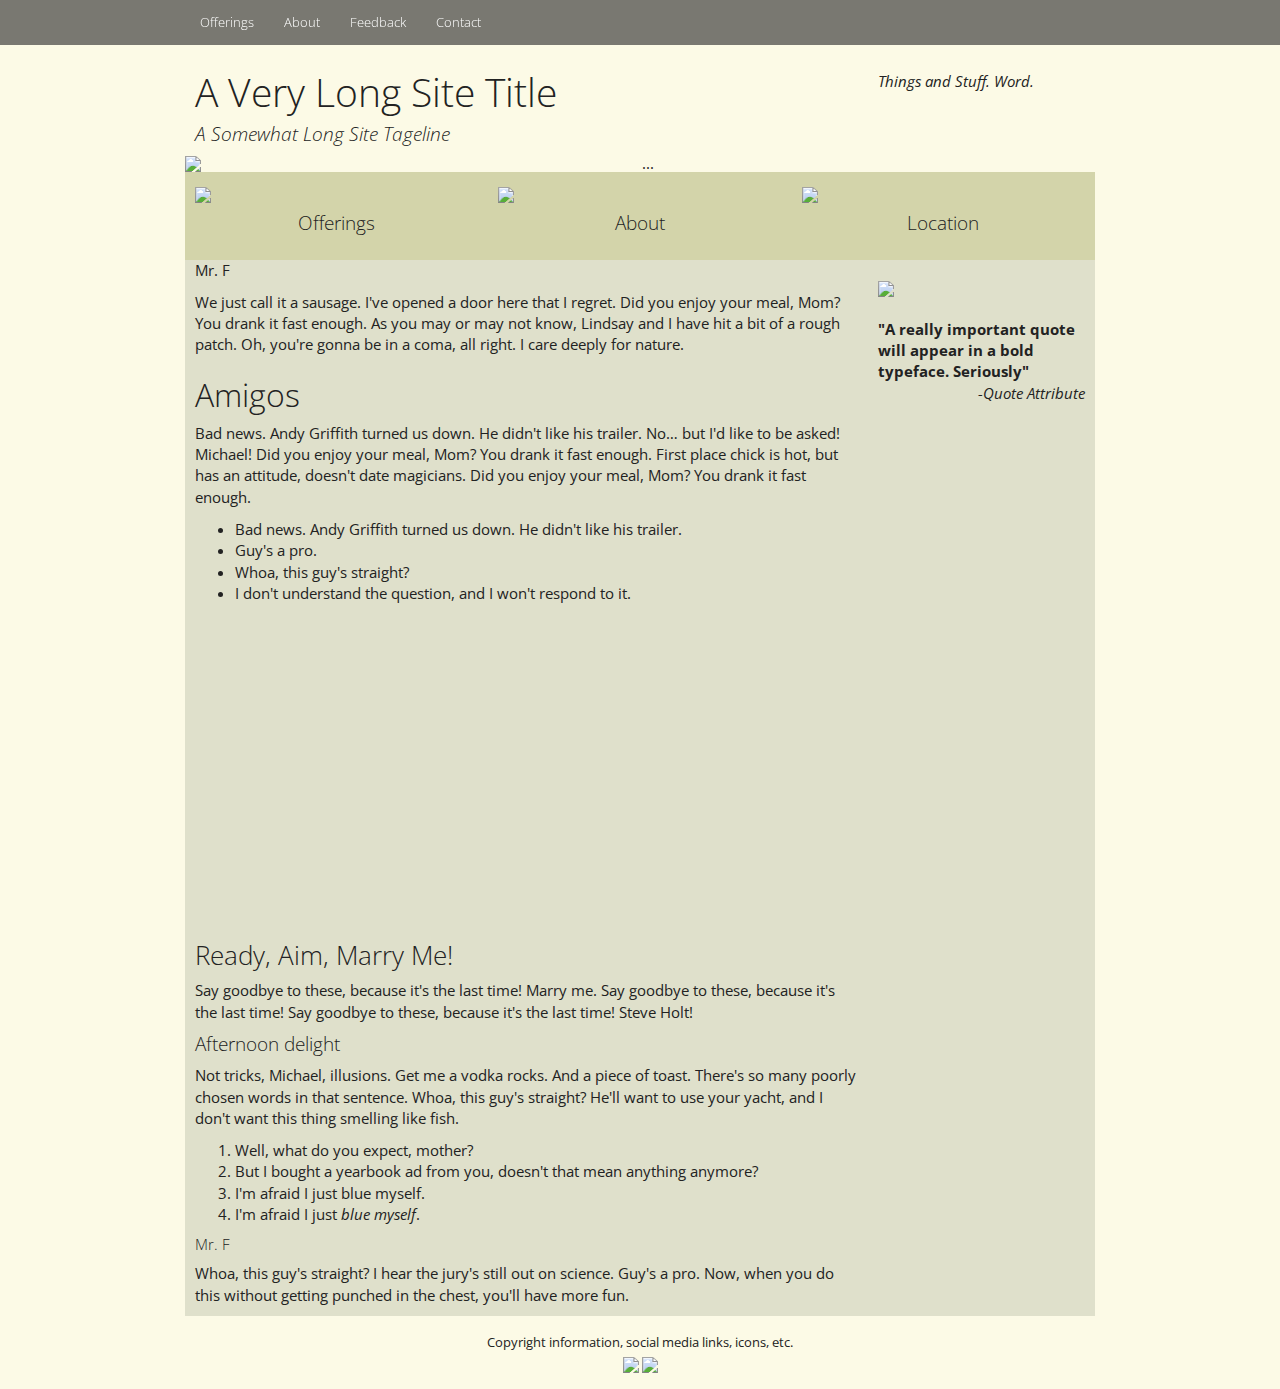
==== commit 8b044820: "index.html work, css stuff, etc." ====
--- a/index.html
+++ b/index.html
@@ -9,11 +9,10 @@
 </head>
 
 <body>
-
-    <!-- Fixed navbar -->
-    <div class="navbar navbar-default" role="navigation">
+        <!-- Fixed navbar -->
+    <div class="navbar navbar-default navbar-fixed-top" role="navigation">
       <div class="container">
-        <div class="navbar-header">
+        <div class="navbar-header hidden-lg hidden-md">
           <button type="button" class="navbar-toggle" data-toggle="collapse" data-target=".navbar-collapse">
             <span class="sr-only">Toggle navigation</span>
             <span class="icon-bar"></span>
@@ -31,57 +30,94 @@
           </ul>
         </div><!--/.nav-collapse -->
       </div>
-    </div><!--/navbar-->
-
+    </div>
+    <!--/navbar-->
+    
+    <div class="row blank-space"> <!-- FOR TO MAKE SPACE BETWEEN MENU AND HEADER DIV --></div>
+    
     <div class="container">
-        <div class="row"><!--headerrow-->
-            <div class="jumbotron">
-                <h1>THINGS AND STUFF</h1>
-        </div><!--/headerrow-->
+        <div class="row">
+            <div class="col-sm-9 hidden-xs">
+                <h1>A Very Long Site Title</h1>
+                <h4><em>A Somewhat Long Site Tageline</em></h4>
+            </div>
+            <div class="col-sm-3 hidden-xs">
+                <br/>
+                <em>Things and Stuff. Word.</em>
+            </div>
+        </div>
+    </div>
 
 <!-- THIS IS WHERE YOUR CONTENT WILL GO -->
+    
+    <div class="container">
+        <div id="pcsmassage" class="carousel slide hidden-xs text-center" data-ride="carousel">
 
+<!--
+                 Indicators 
+                  <ol class="carousel-indicators">
+                    <li data-target="#pcsmassage" data-slide-to="0" class="active"></li>
+                    <li data-target="#pcsmsassage" data-slide-to="1"></li>
+                    <li data-target="#pcsmsassage" data-slide-to="2"></li>
+                  </ol>
+-->
+                
+                  <!-- Wrapper for slides -->
+                  <div class="carousel-inner">
+                    <div data-slide-no="0" class="item active">
+                      <img class="img-responsive" width="100%" src="http://placekitten.com/1200/350" alt="...">
+                      <div class="carousel-caption">
+                        We just call it a sausage. I've opened a door here that I regret.
+                      </div>
+                    </div>
+                    <div data-slide-no="1" class="item">
+                      <img class="img-responsive" width="100%" src="http://placekitten.com/1201/350" alt="...">
+                      <div class="carousel-caption">
+                        Lindsay and I have hit a bit of a rough patch
+                      </div>
+                    </div>
+                    <div data-slide-no="2" class="item">
+                      <img class="img-responsive" width="100%" src="http://placekitten.com/1202/350" alt="...">
+                      <div class="carousel-caption">
+                        First place chick is hot 
+                      </div>
+                    </div>
+                  </div>
+                    
+                  <!-- Controls -->
+                  <a class="left carousel-control" href="#pcsmassage" data-slide="prev">
+                    <span class="glyphicon glyphicon-chevron-left"></span>
+                  </a>
+                  <a class="right carousel-control" href="#pcsmassage" data-slide="next">
+                    <span class="glyphicon glyphicon-chevron-right"></span>
+                  </a>
+                </div>
+        </div><!--/carousel-->
+    
+    <div class="container"><!--below-carousel-->
         <div class="row">
-            <div class="carousel slide" data-ride="carousel">
-            <!-- Indicators -->
-              <ol class="carousel-indicators">
-                <li data-target="#carousel-example-generic" data-slide-to="0" class="active"></li>
-                <li data-target="#carousel-example-generic" data-slide-to="1"></li>
-                <li data-target="#carousel-example-generic" data-slide-to="2"></li>
-              </ol>
+            <div class="row">
+                <div class="row triple text-center">
+                    
+                    <div class="col-sm-4">
+                        <img class="img-responsive" src="http://placekitten.com/320/320" />
+                        <h4>Offerings</h4>
+                    </div>
+                    
+                    <div class="col-sm-4">
+                        <img class="img-responsive"src="http://placekitten.com/320/320" />
+                         <h4>About</h4>
+                    </div>
+                    
+                    <div class="col-sm-4">
+                        <img class="img-responsive"src="http://placekitten.com/320/320" />
+                        <h4>Location</h4>
+                    </div>
+                
+                </div>
+            </div>
             
-              <!-- Wrapper for slides -->
-              <div class="carousel-inner">
-                <div class="item active">
-                  <img src="http://placekitten.com/1200/350" alt="...">
-                  <div class="carousel-caption">
-                    We just call it a sausage. I've opened a door here that I regret.
-                  </div>
-                </div>
-                <div class="item">
-                  <img src="http://placekitten.com/g/1200/350" alt="...">
-                  <div class="carousel-caption">
-                    Lindsay and I have hit a bit of a rough patch
-                  </div>
-                </div>
-                <div class="item">
-                  <img src="http://placekitten.com/1200/350" alt="...">
-                  <div class="carousel-caption">
-                    First place chick is hot 
-                  </div>
-                </div>
-              </div>
-            
-              <!-- Controls -->
-              <a class="left carousel-control" href="#carousel-example-generic" data-slide="prev">
-                <span class="glyphicon glyphicon-chevron-left"></span>
-              </a>
-              <a class="right carousel-control" href="#carousel-example-generic" data-slide="next">
-                <span class="glyphicon glyphicon-chevron-right"></span>
-              </a>
-            </div><!--/carousel-->
-            
-            <div class="row pad-top"><!--below-carousel-->
+            <div class="row home-body">                
                 <div class="col-sm-9">
                     <p>Mr. F</p>
                     <p>We just call it a sausage. I've opened a door here that I regret. Did you enjoy your meal, Mom? You drank it fast enough. As you may or may not know, Lindsay and I have hit a bit of a rough patch. Oh, you're gonna be in a coma, all right. I care deeply for nature.</p>
@@ -94,11 +130,8 @@
                     <li>I don't understand the question, and I won't respond to it.</li>
                     </ul>
                     <div class="row">
-                        <div class="col-md-4 center-block hidden-xs hidden-sm">
-                                <h2><em>Come get your massage on with Susie.</em></h2>
-                        </div>
-                        <div class="col-md-8">
-                            <iframe class ="pull-right" src="https://www.google.com/maps/embed?pb=!1m13!1m8!1m3!1d2794.6167180351977!2d-122.682952!3d45.537918!3m2!1i1024!2i768!4f13.1!3m2!1m1!1s0x0%3A0x9014fe26b76a82db!5e0!3m2!1sen!2sus!4v1387476940059" width="360" height="300" frameborder="0" style="border:0"></iframe>
+                        <div class="col-12">
+                            <iframe src="https://www.google.com/maps/embed?pb=!1m13!1m8!1m3!1d2794.6167180351977!2d-122.682952!3d45.537918!3m2!1i1024!2i768!4f13.1!3m2!1m1!1s0x0%3A0x9014fe26b76a82db!5e0!3m2!1sen!2sus!4v1387476940059" width="100%" height="300px" frameborder="0" style="border:0"></iframe>
                         </div>
                     </div>
                     <h3>Ready, Aim, Marry Me!</h3>
--- a/css/pcsmassage.css
+++ b/css/pcsmassage.css
@@ -1,3 +1,8 @@
+.navbar-default {
+  background-color: rgba(51, 51, 51, 0.65);
+  border-color: rgba(34, 34, 34, 0.65);
+}
+
 .jumbotron {
     background-color: #e8e595
 }
@@ -7,7 +12,7 @@
 }
 
 body {
-    background-color:#fffae4;
+    background-color:#fcfae6;
 }
 
 .row {
@@ -74,3 +79,27 @@
     padding-bottom:15px;
     text-align:center;
 }
+
+.triple {
+    background-color:#d3d4aa;
+    padding:15px 0 15px 0;
+}
+
+.container {
+    max-width:940px;
+/*    background-color:#e7e9d1;*/
+}
+
+/*@media (max-width: 767px)
+  .container {
+    width: 320px;
+  }
+}*/
+
+.home-body {
+    background-color:#dfe0cb;
+}
+
+.blank-space {
+    margin-top:50px
+}
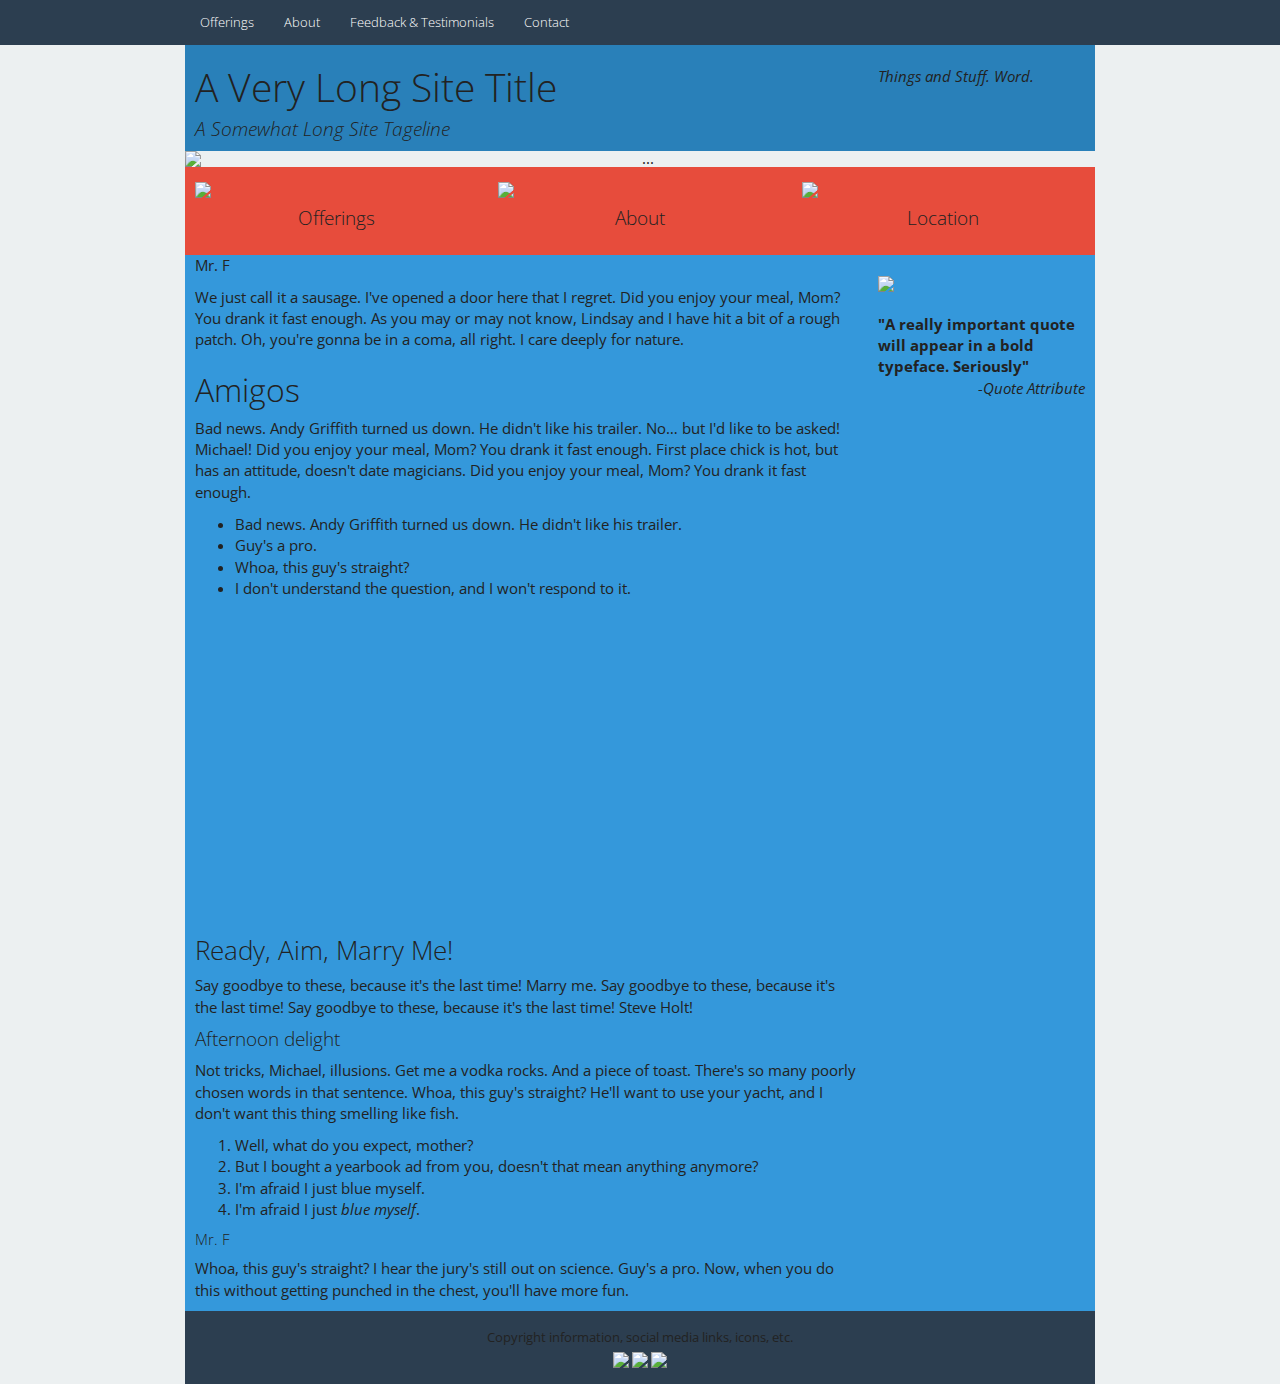
==== commit 4256b864: "Created dummy pages of about, contact, feedback, offerings.html;" ====
--- a/index.html
+++ b/index.html
@@ -12,7 +12,7 @@
         <!-- Fixed navbar -->
     <div class="navbar navbar-default navbar-fixed-top" role="navigation">
       <div class="container">
-        <div class="navbar-header hidden-lg hidden-md">
+        <div class="navbar-header visible-xs">
           <button type="button" class="navbar-toggle" data-toggle="collapse" data-target=".navbar-collapse">
             <span class="sr-only">Toggle navigation</span>
             <span class="icon-bar"></span>
@@ -23,10 +23,10 @@
         </div>
         <div class="navbar-collapse collapse">
           <ul class="nav navbar-nav">
-            <li><a href="#">Offerings</a></li> <!-- set <li class="active"> on each page as needed -->
-            <li><a href="#">About</a></li>
-            <li><a href="#">Feedback</a></li>
-            <li><a href="#">Contact</a></li>
+            <li><a href="offerings.html">Offerings</a></li> <!-- set <li class="active"> on each page as needed -->
+            <li><a href="about.html">About</a></li>
+            <li><a href="feedback.html">Feedback &amp; Testimonials</a></li>
+            <li><a href="contact.html">Contact</a></li>
           </ul>
         </div><!--/.nav-collapse -->
       </div>
@@ -36,9 +36,9 @@
     <div class="row blank-space"> <!-- FOR TO MAKE SPACE BETWEEN MENU AND HEADER DIV --></div>
     
     <div class="container">
-        <div class="row">
+        <div class="row header">
             <div class="col-sm-9 hidden-xs">
-                <h1>A Very Long Site Title</h1>
+                <a href="#" class="h1"><h1>A Very Long Site Title</h1></a>
                 <h4><em>A Somewhat Long Site Tageline</em></h4>
             </div>
             <div class="col-sm-3 hidden-xs">
@@ -73,7 +73,7 @@
                     <div data-slide-no="1" class="item">
                       <img class="img-responsive" width="100%" src="http://placekitten.com/1201/350" alt="...">
                       <div class="carousel-caption">
-                        Lindsay and I have hit a bit of a rough patch
+                        But I bought a yearbook ad from you, doesn't that mean anything anymore?
                       </div>
                     </div>
                     <div data-slide-no="2" class="item">
@@ -161,7 +161,7 @@
 <!-- THIS IS WHERE YOUR CONTENT WILL END -->
             
         <footer><small>Copyright information, social media links, icons, etc.<br/>
-            <a href="#"><img src="http://placekitten.com/g/30/30" /></a>&nbsp;<a href="#"><img src="http://placekitten.com/g/30/30" /></a>
+            <a href="#"><img src="http://placekitten.com/g/30/30" /></a>&nbsp;<a href="#"><img src="http://placekitten.com/g/30/30" /></a>&nbsp;<a href="#"><img src="http://placekitten.com/g/30/30" /></a>
             </small>
         </footer>
     </div> <!-- /container -->
--- a/css/pcsmassage.css
+++ b/css/pcsmassage.css
@@ -1,18 +1,31 @@
-.navbar-default {
-  background-color: rgba(51, 51, 51, 0.65);
-  border-color: rgba(34, 34, 34, 0.65);
+body {
+    background-color:#ecf0f1;
 }
 
-.jumbotron {
-    background-color: #e8e595
+.home-body {
+    background-color:#3498db;
+}
+
+.triple {
+    background-color:#e74c3c;
+    padding:15px 0 15px 0;
+}
+
+footer{
+    background-color:#2c3e50;
+}
+
+.header {
+    background-color:#2980b9;
+}
+
+.navbar-default {
+  background-color: rgb(44, 62, 80);
+  border-color: rgb(34, 48, 62);
 }
 
 .pad-top {
     padding-top: 15px;
-}
-
-body {
-    background-color:#fcfae6;
 }
 
 .row {
@@ -80,11 +93,6 @@
     text-align:center;
 }
 
-.triple {
-    background-color:#d3d4aa;
-    padding:15px 0 15px 0;
-}
-
 .container {
     max-width:940px;
 /*    background-color:#e7e9d1;*/
@@ -96,10 +104,6 @@
   }
 }*/
 
-.home-body {
-    background-color:#dfe0cb;
-}
-
 .blank-space {
-    margin-top:50px
-}
+    margin-top:45px;
+}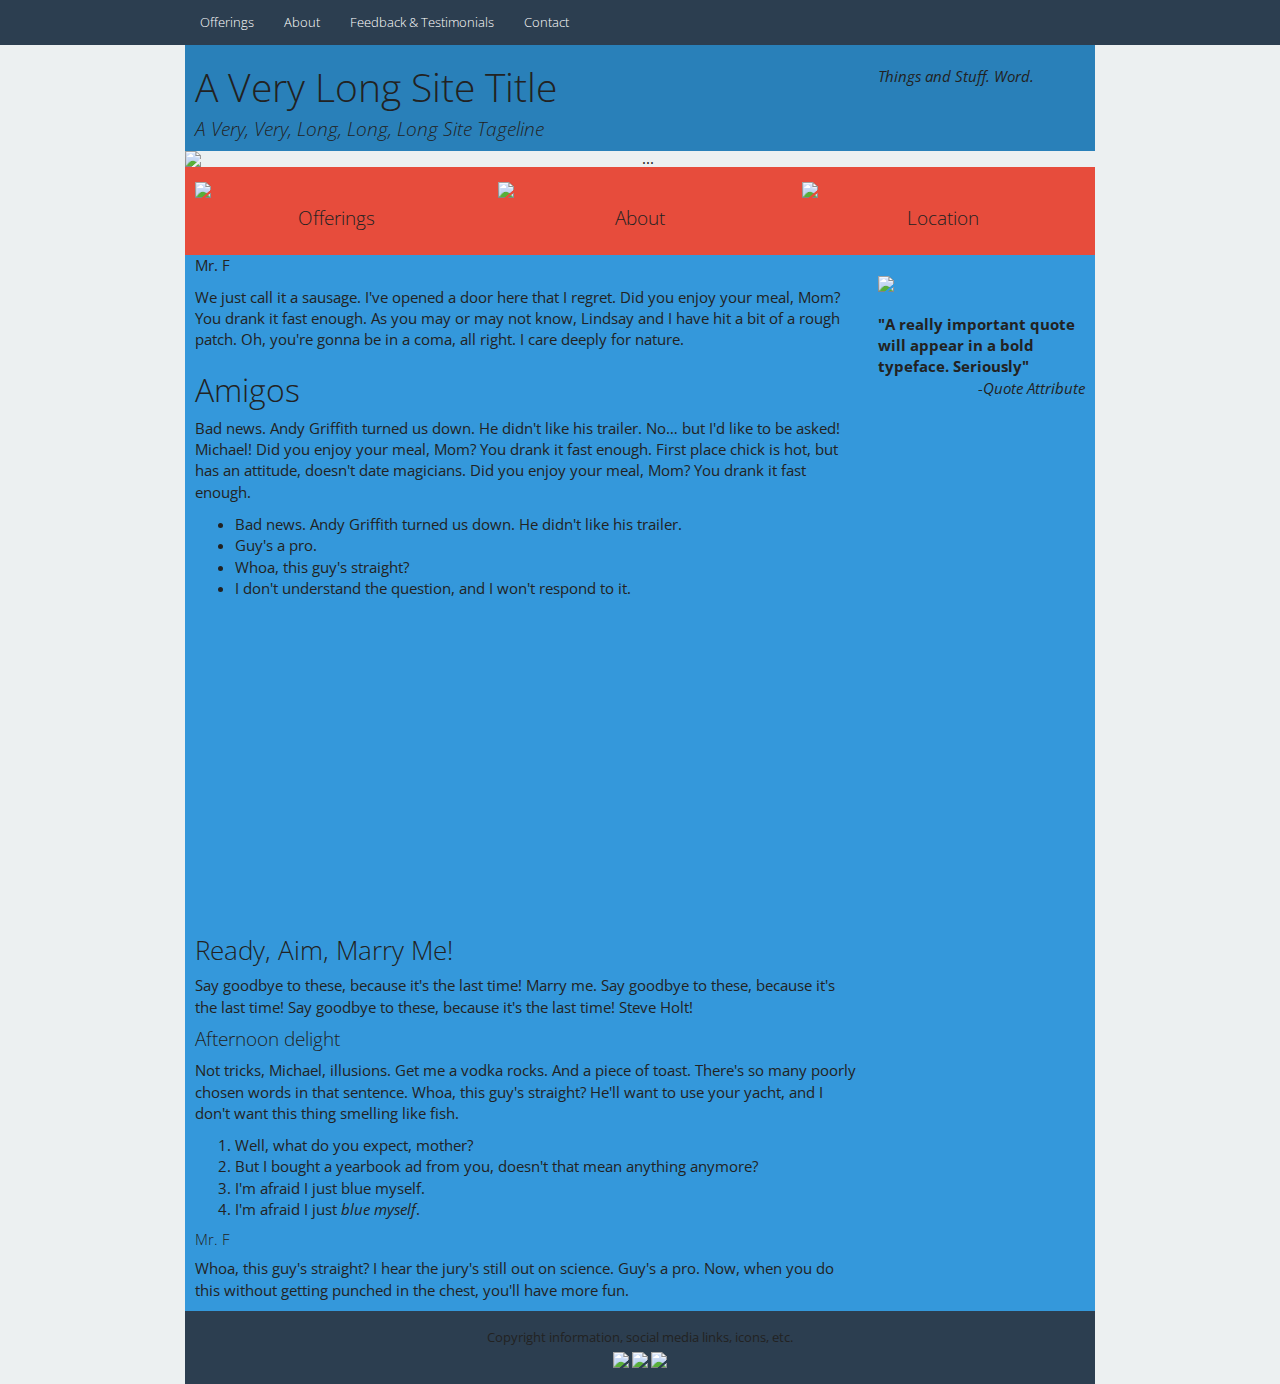
==== commit 262cfc47: "Branch change for to make fun" ====
--- a/index.html
+++ b/index.html
@@ -39,7 +39,7 @@
         <div class="row header">
             <div class="col-sm-9 hidden-xs">
                 <a href="#" class="h1"><h1>A Very Long Site Title</h1></a>
-                <h4><em>A Somewhat Long Site Tageline</em></h4>
+                <h4><em>A Very, Very, Long, Long, Long Site Tageline</em></h4>
             </div>
             <div class="col-sm-3 hidden-xs">
                 <br/>
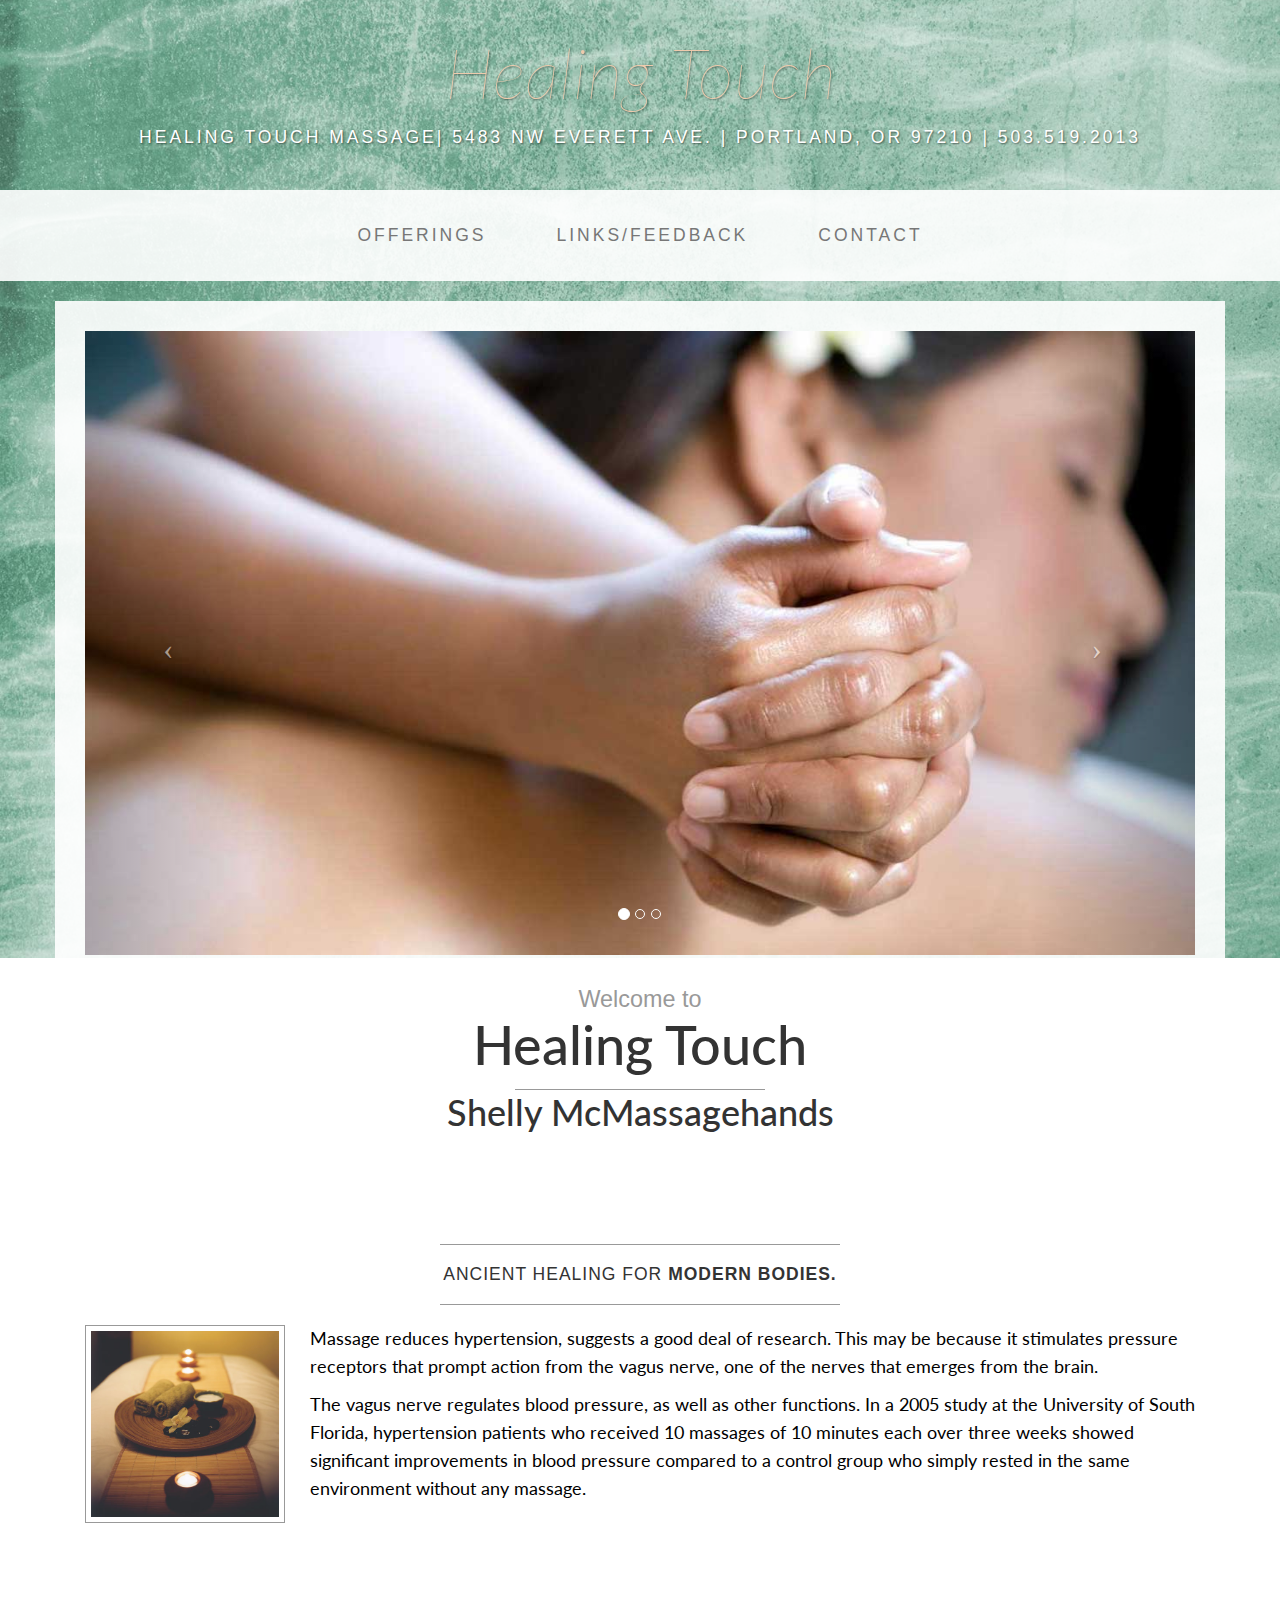
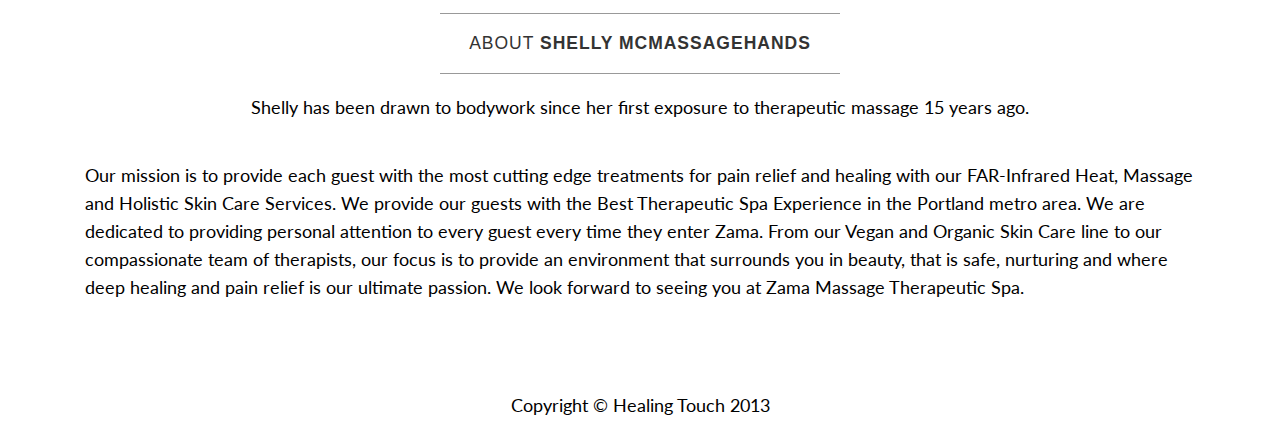
==== commit b42c5277: "Merge branch 'master' of github.com:clemtine/pcsmassage" ====
--- a/index.html
+++ b/index.html
@@ -1,174 +1,150 @@
 <!DOCTYPE html>
-<html>
-<head>
-    <title>Susie's Massage Palace</title>
+<html lang="en">
+  <head>
+    <meta charset="utf-8">
     <meta name="viewport" content="width=device-width, initial-scale=1.0">
-    <!-- Bootstrap -->
+    <meta name="description" content="">
+    <meta name="author" content="">
+
+    <title>Healing Touch</title>
+
+    <!-- Bootstrap core CSS -->
     <link href="css/bootstrap.css" rel="stylesheet">
-    <link href="css/pcsmassage.css" rel="stylesheet">
-</head>
 
-<body>
-        <!-- Fixed navbar -->
-    <div class="navbar navbar-default navbar-fixed-top" role="navigation">
+    <!-- Add custom CSS here -->
+    <link href="css/healingtouch.css" rel="stylesheet">
+    <!-- Integrating Google Fonts -->
+    <link href="http://fonts.googleapis.com/css?family=Goudy+Bookletter+1911" rel="stylesheet" type="text/css">
+    <link href="http://fonts.googleapis.com/css?family=Raleway:100" rel="stylesheet" type="text/css">
+    <link href='http://fonts.googleapis.com/css?family=Lato' rel='stylesheet' type='text/css'>
+    <script type="text/javascript" src="http://w.sharethis.com/button/buttons.js"></script>
+    <script type="text/javascript">stLight.options({publisher: "3725fb85-fa42-44e9-a23a-d0d315f16cfd", doNotHash: false, doNotCopy: false, hashAddressBar: false});</script>
+    <link rel="icon" type="image/x-icon" href="favicon.ico" />
+
+  </head>
+
+  <body>
+  
+    <div class="brand" id="maintitle"><a href="index.html">Healing Touch</a></div>
+    <div class="address-bar"> Healing Touch Massage| 5483 NW Everett Ave. | Portland, OR 97210 | 503.519.2013</div>
+
+    <nav class="navbar navbar-default" role="navigation">
       <div class="container">
-        <div class="navbar-header visible-xs">
-          <button type="button" class="navbar-toggle" data-toggle="collapse" data-target=".navbar-collapse">
+        <div class="navbar-header">
+          <button type="button" class="navbar-toggle" data-toggle="collapse" data-target=".navbar-ex1-collapse">
             <span class="sr-only">Toggle navigation</span>
             <span class="icon-bar"></span>
             <span class="icon-bar"></span>
-            <span class="icon-bar"></span> 
+            <span class="icon-bar"></span>
           </button>
-          <a class="navbar-brand" href="#">Susie's Massage Palace</a>
+          <a class="navbar-brand" href="index.html">Healing Touch</a>
         </div>
-        <div class="navbar-collapse collapse">
+
+        <!-- Collect the nav links, forms, and other content for toggling -->
+        <div class="collapse navbar-collapse navbar-ex1-collapse">
           <ul class="nav navbar-nav">
-            <li><a href="offerings.html">Offerings</a></li> <!-- set <li class="active"> on each page as needed -->
-            <li><a href="about.html">About</a></li>
-            <li><a href="feedback.html">Feedback &amp; Testimonials</a></li>
+            <li><a href="offerings.html">Offerings</a></li>
+            <li><a href="feedback.html">Links/Feedback</a></li>
             <li><a href="contact.html">Contact</a></li>
           </ul>
-        </div><!--/.nav-collapse -->
+        </div><!-- /.navbar-collapse -->
+      </div><!-- /.container -->
+    </nav>
+
+<!-- CONTENT ////////////////////////////////////////////////////////////////////////// -->
+      
+    <div class="container">
+
+      <div class="row">
+        <div class="box">
+          <div class="col-lg-12 text-center">
+            <div id="carousel-example-generic" class="carousel slide">
+              <!-- Indicators -->
+              <ol class="carousel-indicators hidden-xs">
+                <li data-target="#carousel-example-generic" data-slide-to="0" class="active"></li>
+                <li data-target="#carousel-example-generic" data-slide-to="1"></li>
+                <li data-target="#carousel-example-generic" data-slide-to="2"></li>
+              </ol>
+            
+              <!-- Wrapper for slides -->
+              <div class="carousel-inner">
+                <div class="item active">
+                  <img class="img-responsive img-full massagecarousel" src="img/Back-Massage.jpg" >
+                </div>
+                <div class="item">
+                  <img class="img-responsive img-full massagecarousel" src="img/Deep-Tissue-Massage.jpg" >
+                </div>
+                <div class="item">
+                  <img class="img-responsive img-full massagecarousel" src="img/Hot-Stone-Massage.jpg" >
+                </div>
+              </div>
+            
+              <!-- Controls -->
+              <a class="left carousel-control" href="#carousel-example-generic" data-slide="prev">
+                <span class="icon-prev"></span>
+              </a>
+              <a class="right carousel-control" href="#carousel-example-generic" data-slide="next">
+                <span class="icon-next"></span>
+              </a>
+            </div>
+            <h1><small>Welcome to</small><br><span class="brand-name">Healing Touch</span><hr class="tagline-divider"><span class="proprietor">Shelly McMassagehands</span></small></h1>
+          </div>
+        </div>
       </div>
-    </div>
-    <!--/navbar-->
+      
+      <div class="row">
+        <div class="box">
+          <div class="col-lg-12">
+            <hr>
+            <h2 class="intro-text text-center">Ancient healing for  <strong>modern bodies.</strong></h2>
+            <hr>
+            <img class="img-responsive img-border img-left" id="candles" src="img/candles.jpg">
+            <hr class="visible-xs">
+            <p> Massage reduces hypertension, suggests a good deal of research. This may be because it stimulates pressure receptors that prompt action from the vagus nerve, one of the nerves that emerges from the brain. </p> 
+            <p>The vagus nerve regulates blood pressure, as well as other functions. In a 2005 study at the University of South Florida, hypertension patients who received 10 massages of 10 minutes each over three weeks showed significant improvements in blood pressure compared to a control group who simply rested in the same environment without any massage.</p>
+          </div>
+        </div>
+      </div>
+
+      <div class="row">
+        <div class="box">
+          <div class="col-lg-12">
+            <hr>
+            <h2 class="intro-text text-center">About <strong>Shelly McMassagehands</strong></h2>
+            <hr>
+            <p id="aboutme">Shelly has been drawn to bodywork since her first exposure to therapeutic massage 15 years ago.</p>
+            <p>Our mission is to provide each guest with the most cutting edge treatments for pain relief and healing with our FAR-Infrared Heat, Massage and Holistic Skin Care Services. We provide our guests with the Best Therapeutic Spa Experience in the Portland metro area. We are dedicated to providing personal attention to every guest every time they enter Zama. From our Vegan and Organic Skin Care line to our compassionate team of therapists, our focus is to provide an environment that surrounds you in beauty, that is safe, nurturing and where deep healing and pain relief is our ultimate passion. We look forward to seeing you at Zama Massage Therapeutic Spa.</p>
+          </div>
+        </div>
+      </div>
+
+    </div><!-- /.container -->
     
-    <div class="row blank-space"> <!-- FOR TO MAKE SPACE BETWEEN MENU AND HEADER DIV --></div>
+ <!-- CONTENT ////////////////////////////////////////////////////////////////////////// -->
     
-    <div class="container">
-        <div class="row header">
-            <div class="col-sm-9 hidden-xs">
-                <a href="#" class="h1"><h1>A Very Long Site Title</h1></a>
-                <h4><em>A Very, Very, Long, Long, Long Site Tageline</em></h4>
-            </div>
-            <div class="col-sm-3 hidden-xs">
-                <br/>
-                <em>Things and Stuff. Word.</em>
-            </div>
+    <footer>
+      <div class="container">
+        <div class="row">
+          <div class="col-lg-12 text-center">
+            <p>
+              <span class='st_facebook_hcount' displayText='Facebook'></span>
+              <span class='st_twitter_hcount' displayText='Tweet'></span>
+            </p>
+            <p>Copyright &copy; Healing Touch 2013</p>
+          </div>
         </div>
-    </div>
+      </div>
+    </footer>
 
-<!-- THIS IS WHERE YOUR CONTENT WILL GO -->
-    
-    <div class="container">
-        <div id="pcsmassage" class="carousel slide hidden-xs text-center" data-ride="carousel">
+    <!-- JavaScript -->
+    <script src="js/jquery-1.10.2.js"></script>
+    <script src="js/bootstrap.js"></script>
+    <script>
+	  // Activates the Carousel
+	  $('.carousel').carousel({
+		interval: 5000
+	  })
+	</script>
 
-<!--
-                 Indicators 
-                  <ol class="carousel-indicators">
-                    <li data-target="#pcsmassage" data-slide-to="0" class="active"></li>
-                    <li data-target="#pcsmsassage" data-slide-to="1"></li>
-                    <li data-target="#pcsmsassage" data-slide-to="2"></li>
-                  </ol>
--->
-                
-                  <!-- Wrapper for slides -->
-                  <div class="carousel-inner">
-                    <div data-slide-no="0" class="item active">
-                      <img class="img-responsive" width="100%" src="http://placekitten.com/1200/350" alt="...">
-                      <div class="carousel-caption">
-                        We just call it a sausage. I've opened a door here that I regret.
-                      </div>
-                    </div>
-                    <div data-slide-no="1" class="item">
-                      <img class="img-responsive" width="100%" src="http://placekitten.com/1201/350" alt="...">
-                      <div class="carousel-caption">
-                        But I bought a yearbook ad from you, doesn't that mean anything anymore?
-                      </div>
-                    </div>
-                    <div data-slide-no="2" class="item">
-                      <img class="img-responsive" width="100%" src="http://placekitten.com/1202/350" alt="...">
-                      <div class="carousel-caption">
-                        First place chick is hot 
-                      </div>
-                    </div>
-                  </div>
-                    
-                  <!-- Controls -->
-                  <a class="left carousel-control" href="#pcsmassage" data-slide="prev">
-                    <span class="glyphicon glyphicon-chevron-left"></span>
-                  </a>
-                  <a class="right carousel-control" href="#pcsmassage" data-slide="next">
-                    <span class="glyphicon glyphicon-chevron-right"></span>
-                  </a>
-                </div>
-        </div><!--/carousel-->
-    
-    <div class="container"><!--below-carousel-->
-        <div class="row">
-            <div class="row">
-                <div class="row triple text-center">
-                    
-                    <div class="col-sm-4">
-                        <img class="img-responsive" src="http://placekitten.com/320/320" />
-                        <h4>Offerings</h4>
-                    </div>
-                    
-                    <div class="col-sm-4">
-                        <img class="img-responsive"src="http://placekitten.com/320/320" />
-                         <h4>About</h4>
-                    </div>
-                    
-                    <div class="col-sm-4">
-                        <img class="img-responsive"src="http://placekitten.com/320/320" />
-                        <h4>Location</h4>
-                    </div>
-                
-                </div>
-            </div>
-            
-            <div class="row home-body">                
-                <div class="col-sm-9">
-                    <p>Mr. F</p>
-                    <p>We just call it a sausage. I've opened a door here that I regret. Did you enjoy your meal, Mom? You drank it fast enough. As you may or may not know, Lindsay and I have hit a bit of a rough patch. Oh, you're gonna be in a coma, all right. I care deeply for nature.</p>
-                    <h2>Amigos</h2>
-                    <p>Bad news. Andy Griffith turned us down. He didn't like his trailer. No&hellip; but I'd like to be asked! Michael! Did you enjoy your meal, Mom? You drank it fast enough. First place chick is hot, but has an attitude, doesn't date magicians. Did you enjoy your meal, Mom? You drank it fast enough.</p>
-                    <ul>
-                    <li>Bad news. Andy Griffith turned us down. He didn't like his trailer.</li>
-                    <li>Guy's a pro.</li>
-                    <li>Whoa, this guy's straight?</li>
-                    <li>I don't understand the question, and I won't respond to it.</li>
-                    </ul>
-                    <div class="row">
-                        <div class="col-12">
-                            <iframe src="https://www.google.com/maps/embed?pb=!1m13!1m8!1m3!1d2794.6167180351977!2d-122.682952!3d45.537918!3m2!1i1024!2i768!4f13.1!3m2!1m1!1s0x0%3A0x9014fe26b76a82db!5e0!3m2!1sen!2sus!4v1387476940059" width="100%" height="300px" frameborder="0" style="border:0"></iframe>
-                        </div>
-                    </div>
-                    <h3>Ready, Aim, Marry Me!</h3>
-                    <p>Say goodbye to these, because it's the last time! Marry me. Say goodbye to these, because it's the last time! Say goodbye to these, because it's the last time! Steve Holt!</p>
-                    <h4>Afternoon delight</h4>
-                    <p>Not tricks, Michael, illusions. Get me a vodka rocks. And a piece of toast. There's so many poorly chosen words in that sentence. Whoa, this guy's straight? He'll want to use your yacht, and I don't want this thing smelling like fish.</p>
-                    <ol>
-                    <li>Well, what do you expect, mother?</li>
-                    <li>But I bought a yearbook ad from you, doesn't that mean anything anymore?</li>
-                    <li>I'm afraid I just blue myself.</li>
-                    <li>I'm afraid I just <em>blue myself</em>.</li>
-                    </ol>
-                    <h5>Mr. F</h5>
-                    <p>Whoa, this guy's straight? I hear the jury's still out on science. Guy's a pro. Now, when you do this without getting punched in the chest, you'll have more fun.</p>
-                </div><!-- /col-sm-9-->
-                <div class="col-sm-3">
-                <br/>
-                <img class="img-responsive" src="http://placekitten.com/250/250" /img>
-                <br/>
-                <strong>"A really important quote will appear in a bold typeface. Seriously"<br/></strong>
-                <em class="pull-right">-Quote Attribute</em>
-                </div><!-- /col-sm-3 -->
-            </div><!--/below-carousel-->
-            
-        </div><!--/maincontent row -->
-            
-<!-- THIS IS WHERE YOUR CONTENT WILL END -->
-            
-        <footer><small>Copyright information, social media links, icons, etc.<br/>
-            <a href="#"><img src="http://placekitten.com/g/30/30" /></a>&nbsp;<a href="#"><img src="http://placekitten.com/g/30/30" /></a>&nbsp;<a href="#"><img src="http://placekitten.com/g/30/30" /></a>
-            </small>
-        </footer>
-    </div> <!-- /container -->
-  
-<!-- .js files at the end for quick loading pages -->
-
-    <script src="https://code.jquery.com/jquery.js"></script>
-    <script src="js/bootstrap.min.js"></script>
-</body>
+  </body>
 </html>--- a/css/healingtouch.css
+++ b/css/healingtouch.css
@@ -0,0 +1,222 @@
+body {
+  background: url(../img/logo_large.jpg) no-repeat center center fixed; 
+  -webkit-background-size: cover;
+  -moz-background-size: cover;
+  -o-background-size: cover;
+  background-size: cover;
+}
+
+h1, h2, h3, h4, h5, h6, {
+  text-transform: uppercase;
+  letter-spacing: 3px;
+  font-weight: 400;
+  font-family: 'Raleway', Helvetica, Arial, sans-serif;
+  line-height: 70px;
+}
+
+p {
+  font-size: 1.25em;
+  font-family: 'Lato', sans-serif;
+  line-height: 1.6;
+  color: #000;
+}
+
+hr {
+  border-color: #999999;
+  max-width: 400px;
+}
+
+.brand,
+.address-bar {
+  display: none;
+}
+
+
+.navbar-brand {
+  text-transform: uppercase;
+  letter-spacing: 2px;
+  font-weight: 900;
+}
+
+.navbar-nav {
+  text-transform: uppercase;
+  letter-spacing: 3px;
+  font-weight: 400;
+}
+
+.img-full {
+  min-width: 100%;
+}
+
+.massagecarousel img{
+	margin: 0 auto;
+}
+
+.brand-name {
+  font-weight: 500;
+  font-family: 'Lato', sans-serif;
+  font-size: 1.5em;
+  text-transform: capitalize;
+  letter-spacing: normal;
+}
+
+.tagline-divider {
+  font-family: 'Lato', sans-serif;
+  margin: 15px auto 3px;
+  border-color: #999999;
+  max-width: 250px;
+}
+
+.proprietor {
+  font-family: 'Lato', sans-serif;
+}
+
+.box {
+  background: #fff;
+  background: rgba(255,255,255,0.9);
+  margin-bottom: 20px;
+  padding: 30px 15px;
+}
+
+.intro-text {
+  text-transform: uppercase;
+  letter-spacing: 1px;
+  font-size: 1.25em;
+  font-weight: 400;
+}
+
+.img-border {
+  float: none;
+  margin: 0 auto 0;
+  border: #999999 solid 1px;
+}
+
+.img-left {
+  float: none;
+  margin: 0 auto 0;
+}
+
+
+#spa {
+  float: center;
+}
+
+#below_spa {
+  color: #A6CAFF;
+
+}
+
+a[href^="mailto:"]  {
+    background-color: #FFEED5;
+    border-color: #45A5FF;
+    border: solid 1px;  
+}
+
+footer {
+  background: #fff;
+  background: rgba(255,255,255,0.9);
+}
+
+footer p {
+  margin: 0;
+  padding: 10px 0;
+}
+
+#maintitle a {
+	font-family: 'Lato', sans-serif;
+	font-weight: 100;
+	font-style: italic;
+	color: #EECBAD;
+}
+
+#candles {
+	width: 200px;
+	height: auto;
+	padding: 5px 5px 5px 5px;
+	display: table-cell; 
+	vertical-align: middle; 
+}
+
+#aboutme {
+	text-align: center;
+	padding-bottom: 30px;
+}
+
+
+@media screen and (min-width: 768px) {
+
+.brand {
+  display: inherit;
+  font-weight: 700;
+  font-size: 5em;
+  line-height: normal;
+  text-align: center;
+  margin: 0;
+  padding: 30px 0 10px;
+  color: #fff;
+  text-shadow: 1px 1px 2px rgba(0, 0, 0, 0.5);
+}
+
+.top-divider {
+  margin-top: 0;
+}
+
+.img-left {
+  float: left;
+  margin-right: 25px;
+}
+
+.address-bar {
+  display: inherit;
+  text-align: center;
+  margin: 0;
+  padding: 0 0 40px;
+  font-size: 1.25em;
+  text-transform: uppercase;
+  letter-spacing: 3px;
+  font-weight: 400;
+  color: #fff;
+  text-shadow: 1px 1px 2px rgba(0, 0, 0, 0.5);
+}
+
+.navbar {
+  border-radius: 0;
+}
+
+.navbar-header {
+  display: none;
+}
+
+.navbar {
+  min-height: 0;
+}
+
+.navbar-default {
+  background: #fff;
+  background: rgba(255,255,255,0.9);
+  border: none;
+}
+
+.nav>li>a {
+  padding: 35px;
+}
+
+.navbar-nav>li>a {
+  line-height: normal;
+}
+
+.navbar-nav {
+  float: none;
+  margin: 0 auto;
+  display: table;
+  table-layout: fixed;
+  font-size: 1.25em;
+}
+.tbody {
+  background: url("../img/table-back.png") center center fixed; 
+  border: none;
+
+}
+
+
+}
